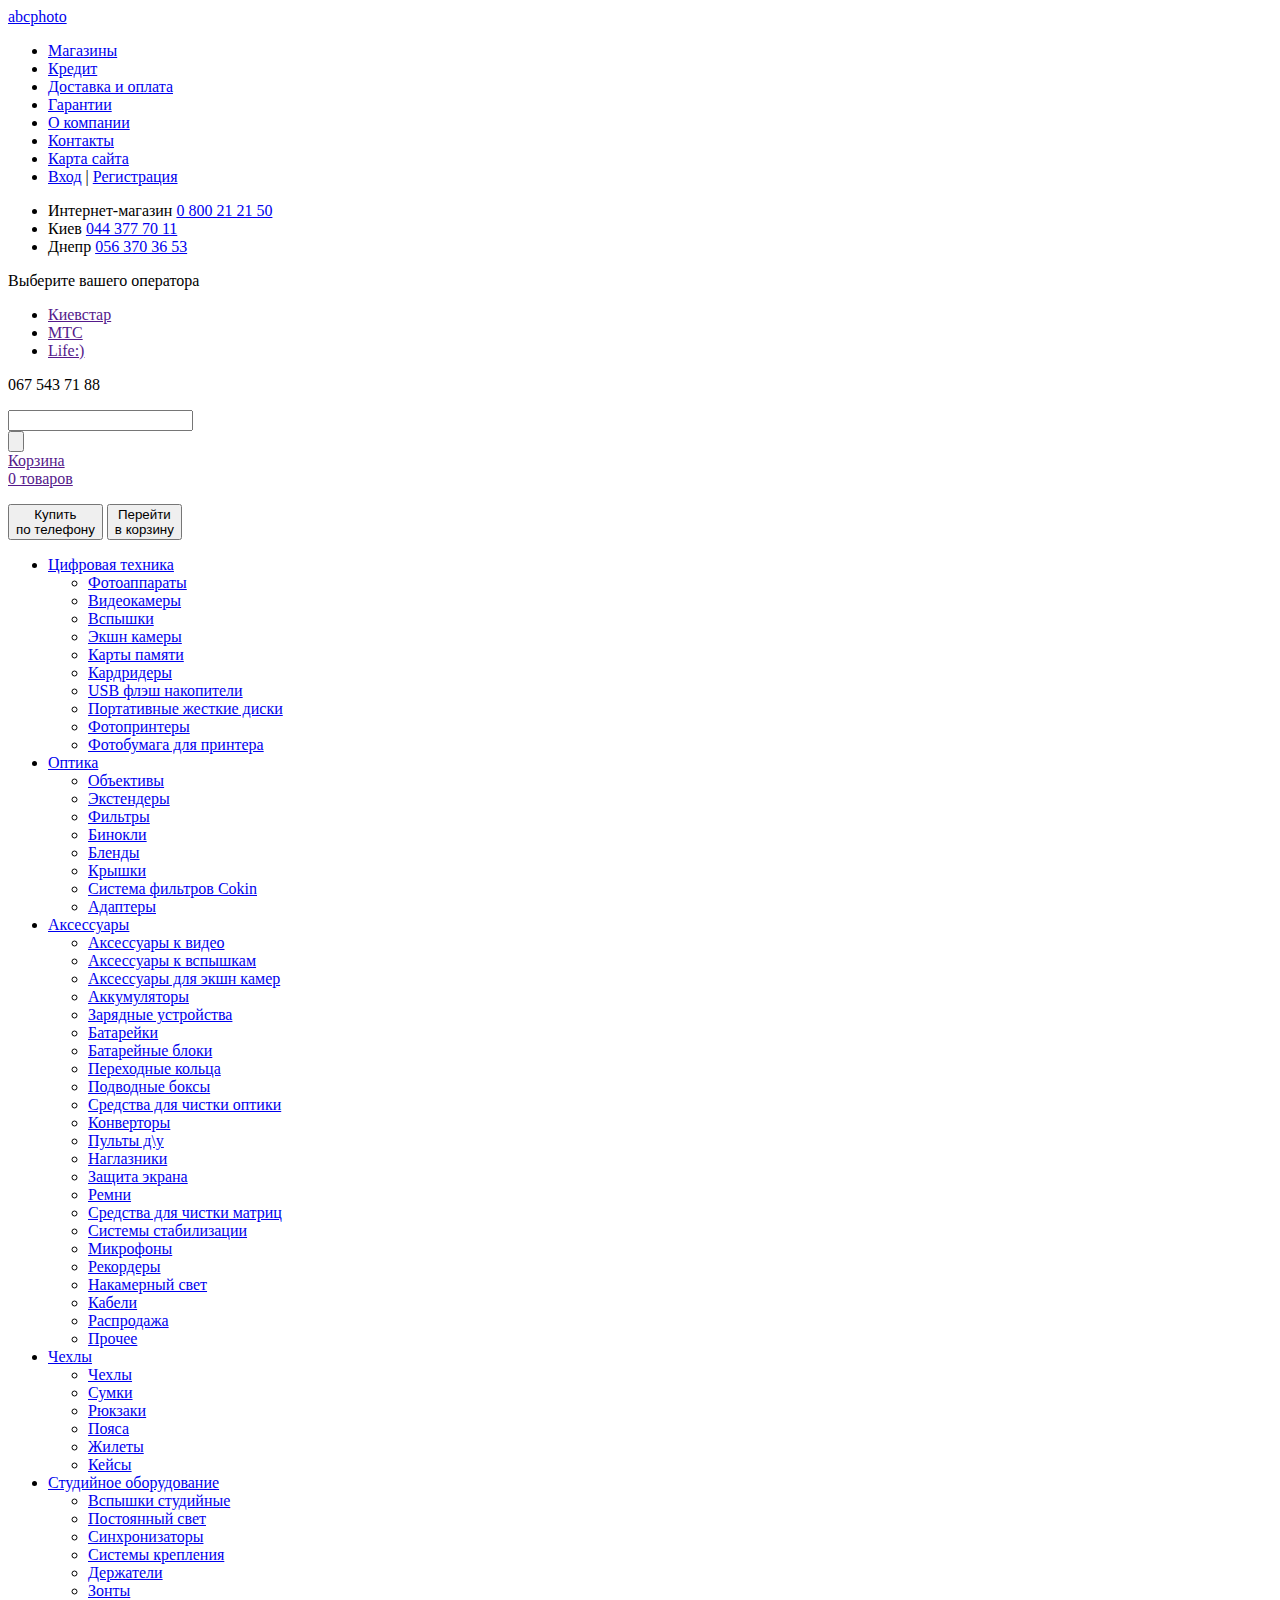
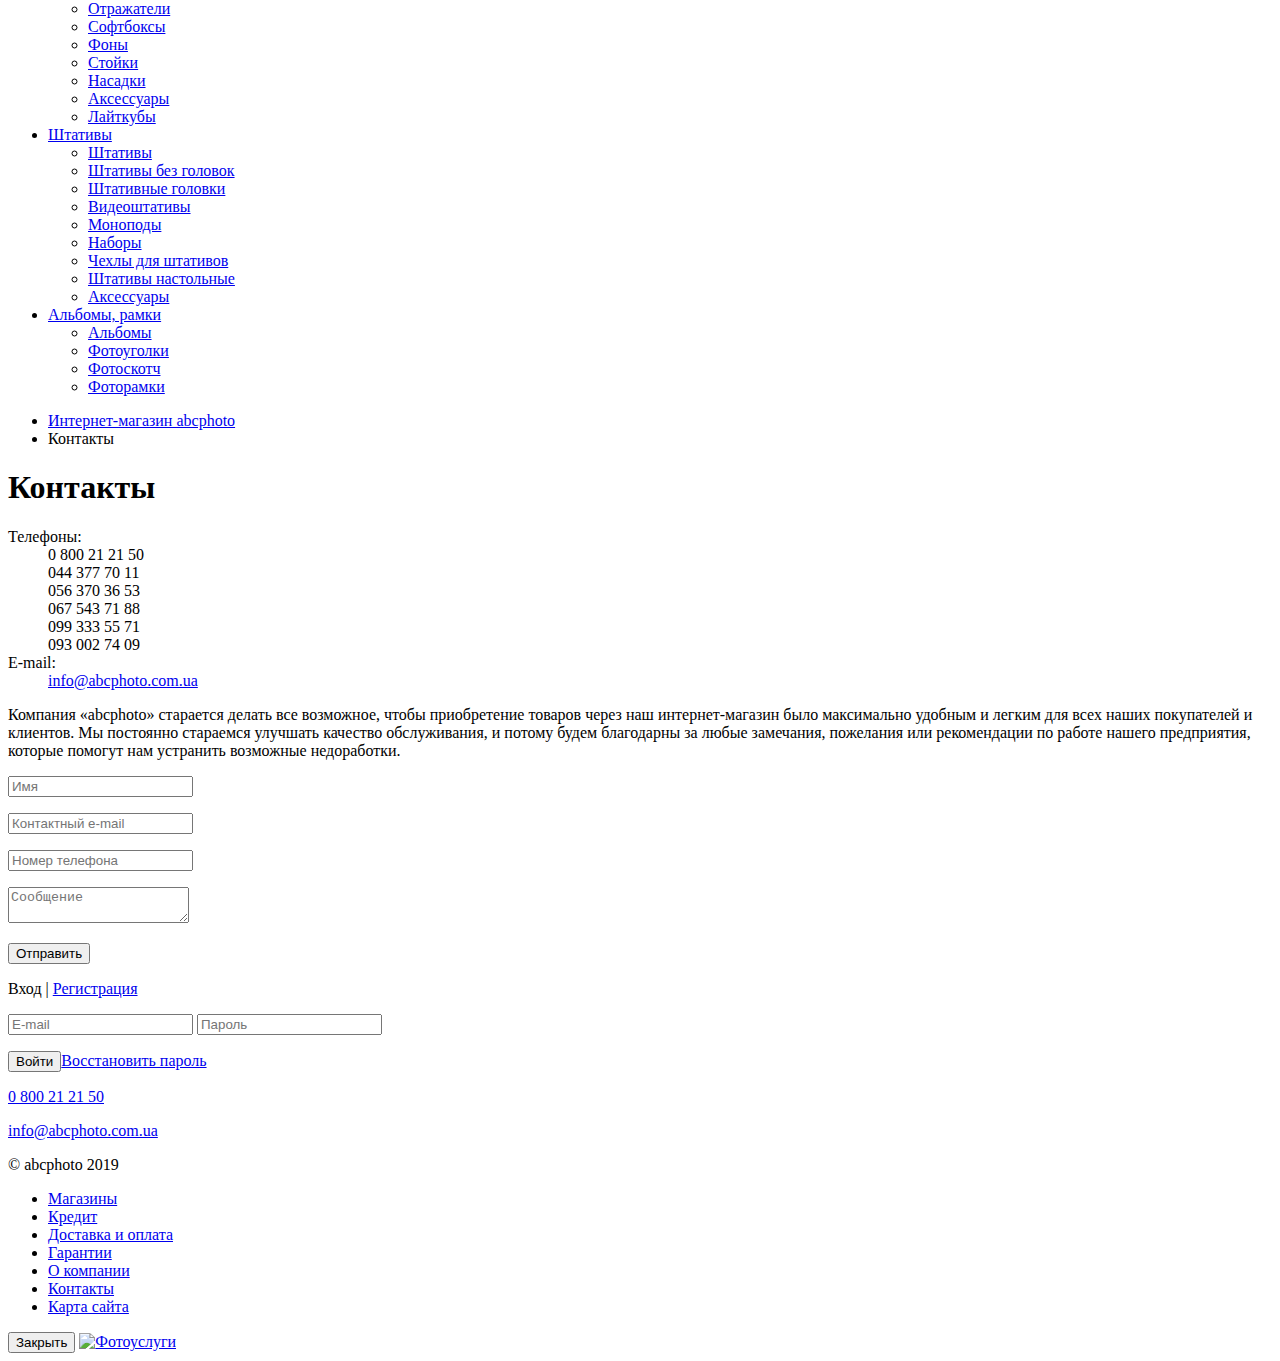
==== contacts/index.html @ 338d9d52 "contacts & sitemap pages original" ====
<!DOCTYPE html>
<html class="no-js" dir="ltr" lang="ru">
<head>
<meta http-equiv="Content-Type" content="text/html; charset=utf-8" >
<meta charset="utf-8" />
<meta http-equiv="X-UA-Compatible" content="IE=Edge"/>
<!-- <meta name="viewport" content="width=1024,width=device-width"> -->

<title>Контакты - интернет-магазин abcphoto</title>
<meta name="description" content="" />


<!-- Google Tag Manager -->
<script>(function(w,d,s,l,i){w[l]=w[l]||[];w[l].push({'gtm.start':
new Date().getTime(),event:'gtm.js'});var f=d.getElementsByTagName(s)[0],
j=d.createElement(s),dl=l!='dataLayer'?'&l='+l:'';j.async=true;j.src=
'https://www.googletagmanager.com/gtm.js?id='+i+dl;f.parentNode.insertBefore(j,f);
})(window,document,'script','dataLayer','GTM-T2XV7CP');</script>
<!-- End Google Tag Manager -->

<!-- Yandex.Webmaster -->
<meta name="yandex-verification" content="a13f109bfa80f541" />
<!-- End Yandex.Webmaster -->


<link href="https://fonts.googleapis.com/css?family=Open+Sans:400,700&subset=latin,cyrillic" rel="stylesheet" type="text/css">
<link href="../css/screen-v=1554661848.css" media="screen" rel="stylesheet" type="text/css" />
<link href="../css/print-v=6.css" media="print" rel="stylesheet" type="text/css" />

 <!--[if IE]>
 <link href="../css/ie-v=6.css" media="screen, projection" rel="stylesheet" type="text/css" />
 <![endif]-->

<!--[if lt IE 9]>
<script src="../js/html5shiv.js"></script>
<![endif]-->
</head>
<body>



<!-- Google Tag Manager (noscript) -->
<noscript><iframe src="https://www.googletagmanager.com/ns.html?id=GTM-T2XV7CP" height="0" width="0" style="display:none;visibility:hidden"></iframe></noscript>
<!-- End Google Tag Manager (noscript) -->


<!-- Facebook JS -->
<div id="fb-root"></div>
<script>(function(d, s, id) {
  var js, fjs = d.getElementsByTagName(s)[0];
  if (d.getElementById(id)) return;
  js = d.createElement(s); js.id = id;
  js.src = "//connect.facebook.net/ru_RU/all.js#xfbml=1";
  fjs.parentNode.insertBefore(js, fjs);
}(document, 'script', 'facebook-jssdk'));</script>
<!-- / Facebook JS -->


<div id="top_back"></div>
<div id="top_back2"></div>

<div id="container" class="pagewidth">
	<header>
		<div id="logo"><a href="../index.html">abcphoto</a></div>

		


		<nav class="infopages">
			<ul>
				<li><a href="../info/shops/index.html">Магазины</a></li>
				<li><a href="../info/credit/index.html">Кредит</a></li>
				<li><a href="../info/delivery/index.html">Доставка и оплата</a></li>
				<li><a href="../info/warranty/index.html">Гарантии</a></li>
				<li><a href="../info/about/index.html">О компании</a></li>
				<li><a href="index.html">Контакты</a></li>
				<li><a href="../sitemap/index.html">Карта сайта</a></li>
				<li class="current_user">
						<a href="../users/login/index.html" id="user_link">Вход</a> | <a href="../users/register/index.html">Регистрация</a>
				</li>
			</ul>
		</nav>


		<div id="phones">
			<ul>
						<li>
							<span class="city">Интернет-магазин</span>
							<span class="phone"><a href="tel:0800212150" class="phone">0 800 21 21 50</a></span>
						</li>
						<li>
							<span class="city">Киев</span>
							<span class="phone"><a href="tel:0443777011" class="phone">044 377 70 11</a></span>
						</li>
						<li>
							<span class="city">Днепр</span>
							<span class="phone"><a href="tel:0563703653" class="phone">056 370 36 53</a></span>
						</li>
			</ul>
		</div>

		<div id="mobile">
			<div class="head">Выберите вашего оператора</div>
			<div >
				<ul>
					<li><a href="" data-num="067 543 71 88" data-op="kyivstar" class="kyivstar active">Киевстар</a></li>
					<li><a href="" data-num="099 333 55 71" data-op="mts" class="mts">МТС</a></li>
					<li><a href="" data-num="093 002 74 09" data-op="life" class="life">Life:)</a></li>
				</ul>
				<p class="phone">067 543 71 88</p>
			</div>
		</div>

		<form id="searchform" method="post" action="/search/">
			<div class="wrapper">
				<input type="text" name="q" value="" />
			</div>
			<input type="submit" value="" class="submit" />
		</form>

		<div id="cart">
			<a href="" id="cart_link" class="empty">
				<div class="cart">Корзина</div>
				<span>0 товаров</span>
			</a>
			<div id="cart_contents">
				<ul>
				</ul>
				<div>
					<button class="by_phone" data-url="https://abcphoto.com.ua/cart/">Купить<br/>по телефону</button>
					<button class="cart" data-url="https://abcphoto.com.ua/checkout/">Перейти<br/>в корзину</button>
				</div>
			</div>
		</div>


		<nav id="categories">
			<ul>
					<li><a href="../catalog/digital/index.html">Цифровая техника</a>
						<ul>
							<li><a href="../catalog/digital_photocams/index.html">Фотоаппараты</a></li>
							<li><a href="../catalog/videocams/index.html">Видеокамеры</a></li>
							<li><a href="../catalog/flashes/index.html">Вспышки</a></li>
							<li><a href="../catalog/action_camera/index.html">Экшн камеры</a></li>
							<li><a href="../catalog/memcards/index.html">Карты памяти</a></li>
							<li><a href="../catalog/cardreaders/index.html">Кардридеры</a></li>
							<li><a href="../catalog/usb_flash_drives/index.html">USB флэш  накопители</a></li>
							<li><a href="../catalog/hdd_ext/index.html">Портативные жесткие диски</a></li>
							<li><a href="../catalog/photoprinters/index.html">Фотопринтеры</a></li>
							<li><a href="../catalog/photopaper/index.html">Фотобумага для принтера</a></li>
						</ul>
					</li>
					<li><a href="../catalog/optics/index.html">Оптика</a>
						<ul>
							<li><a href="../catalog/lens/index.html">Объективы</a></li>
							<li><a href="../catalog/extenders/index.html">Экстендеры</a></li>
							<li><a href="../catalog/filters/index.html">Фильтры</a></li>
							<li><a href="../catalog/binoculars/index.html">Бинокли</a></li>
							<li><a href="../catalog/lens_hoods/index.html">Бленды</a></li>
							<li><a href="../catalog/lens_caps/index.html">Крышки</a></li>
							<li><a href="../catalog/filters_cokin/index.html">Система фильтров Cokin</a></li>
							<li><a href="../catalog/adapters/index.html">Адаптеры</a></li>
						</ul>
					</li>
					<li><a href="../catalog/accessories/index.html">Аксессуары</a>
						<ul>
							<li><a href="../catalog/video_accessories/index.html">Аксессуары к видео</a></li>
							<li><a href="../catalog/flash_accessories/index.html">Аксессуары к вспышкам</a></li>
							<li><a href="../catalog/action_camera_accessorias/index.html">Аксессуары для экшн камер</a></li>
							<li><a href="../catalog/accumulators/index.html">Аккумуляторы</a></li>
							<li><a href="../catalog/chargers/index.html">Зарядные устройства</a></li>
							<li><a href="../catalog/batterys/index.html">Батарейки</a></li>
							<li><a href="../catalog/battery_packs/index.html">Батарейные блоки</a></li>
							<li><a href="../catalog/transitional_rings/index.html">Переходные кольца</a></li>
							<li><a href="../catalog/underwater_boxes/index.html">Подводные боксы</a></li>
							<li><a href="../catalog/lens_cleaning_tools/index.html">Средства для чистки оптики</a></li>
							<li><a href="../catalog/converters/index.html">Конверторы</a></li>
							<li><a href="../catalog/remote_controllers/index.html">Пульты д\у</a></li>
							<li><a href="../catalog/eyecups/index.html">Наглазники</a></li>
							<li><a href="../catalog/panel_guards/index.html">Защита экрана</a></li>
							<li><a href="../catalog/straps/index.html">Ремни</a></li>
							<li><a href="../catalog/sensors_cleaning_tools/index.html">Средства для чистки матриц</a></li>
							<li><a href="../catalog/stabilizing_systems/index.html">Системы стабилизации</a></li>
							<li><a href="../catalog/microphones/index.html">Микрофоны</a></li>
							<li><a href="../catalog/recorders/index.html">Рекордеры</a></li>
							<li><a href="../catalog/nakamerniysvet/index.html">Накамерный свет</a></li>
							<li><a href="../catalog/cables/index.html">Кабели</a></li>
							<li><a href="../catalog/sales/index.html">Распродажа</a></li>
							<li><a href="../catalog/accessories_other/index.html">Прочее</a></li>
						</ul>
					</li>
					<li><a href="../catalog/cases_group/index.html">Чехлы</a>
						<ul>
							<li><a href="../catalog/covers/index.html">Чехлы</a></li>
							<li><a href="../catalog/bags/index.html">Сумки</a></li>
							<li><a href="../catalog/rucksacks/index.html">Рюкзаки</a></li>
							<li><a href="../catalog/belts/index.html">Пояса</a></li>
							<li><a href="../catalog/waistcoats/index.html">Жилеты</a></li>
							<li><a href="../catalog/cases/index.html">Кейсы</a></li>
						</ul>
					</li>
					<li><a href="../catalog/studio_light/index.html">Студийное оборудование</a>
						<ul>
							<li><a href="../catalog/flash_studio/index.html">Вспышки студийные</a></li>
							<li><a href="../catalog/steady_light/index.html">Постоянный свет</a></li>
							<li><a href="../catalog/synchronizers/index.html">Синхронизаторы</a></li>
							<li><a href="../catalog/light_stands/index.html">Системы крепления</a></li>
							<li><a href="../catalog/holders/index.html">Держатели</a></li>
							<li><a href="../catalog/umbrella/index.html">Зонты</a></li>
							<li><a href="../catalog/reflectors/index.html">Отражатели</a></li>
							<li><a href="../catalog/softboxes/index.html">Софтбоксы</a></li>
							<li><a href="../catalog/backs/index.html">Фоны</a></li>
							<li><a href="../catalog/stands/index.html">Стойки</a></li>
							<li><a href="../catalog/nozzles/index.html">Насадки</a></li>
							<li><a href="../catalog/studio_accessories/index.html">Аксессуары</a></li>
							<li><a href="../catalog/lightcubes/index.html">Лайткубы</a></li>
						</ul>
					</li>
					<li><a href="../catalog/tripods/index.html">Штативы</a>
						<ul>
							<li><a href="../catalog/tripod_photo/index.html">Штативы</a></li>
							<li><a href="../catalog/tripod_legs/index.html">Штативы без головок</a></li>
							<li><a href="../catalog/tripod_heads/index.html">Штативные головки</a></li>
							<li><a href="../catalog/video_tripods/index.html">Видеоштативы</a></li>
							<li><a href="../catalog/monopods/index.html">Моноподы</a></li>
							<li><a href="../catalog/kits/index.html">Наборы</a></li>
							<li><a href="../catalog/tripod_cases/index.html">Чехлы для штативов</a></li>
							<li><a href="../catalog/desktop_tripods/index.html">Штативы настольные</a></li>
							<li><a href="../catalog/accessories_tripods/index.html">Аксессуары</a></li>
						</ul>
					</li>
					<li><a href="../catalog/albums_frames/index.html">Альбомы, рамки</a>
						<ul>
							<li><a href="../catalog/albums/index.html">Альбомы</a></li>
							<li><a href="../catalog/photocorners/index.html">Фотоуголки</a></li>
							<li><a href="../catalog/photosplits/index.html">Фотоскотч</a></li>
							<li><a href="../catalog/photoframe/index.html">Фоторамки</a></li>
						</ul>
					</li>
			</ul>
		</nav>
	</header>

	<div id="main" role="main">


<div class="ware_page">

<ul class="breadcrumb">
	<li><a href="../index.html">Интернет-магазин abcphoto</a></li>
	<li>Контакты</li>
</ul>

<h1>Контакты</h1>

<div class="content-with-wide-sidebar">
	<div class="sidebar">
	<dl class="contacts">
		<dt class="phone">Телефоны:</dt>
				<dd><span class="code">0 800</span> 21 21 50</dd>
				<dd><span class="code">044</span> 377 70 11</dd>
				<dd><span class="code">056</span> 370 36 53</dd>
			<dd><span class="code">067</span> 543 71 88</dd>
			<dd><span class="code">099</span> 333 55 71</dd>
			<dd class="last"><span class="code">093</span> 002 74 09</dd>
		<dt class="email">E-mail:</dt>
			<dd class="email"><a href="mailto:info@abcphoto.com.ua">info@abcphoto.com.ua</a></dd>
	</dl>
	</div>
	<div class="content">

		<p>Компания «abcphoto» старается делать все возможное, чтобы приобретение товаров через наш интернет-магазин было максимально удобным и легким для всех наших покупателей и клиентов. Мы постоянно стараемся улучшать качество обслуживания, и потому будем благодарны за любые замечания, пожелания или рекомендации по работе нашего предприятия, которые помогут нам устранить возможные недоработки.</p>

<div id="error_messages" class="rtf box hidden">
	<ul id="error_list">
	</ul>
</div>

		<form method="post" action="/contacts/" class="contacts" id="contacts">
			<p><input type="text" name="name" placeholder="Имя" value="" /></p>
			<p><input type="text" name="email" placeholder="Контактный e-mail" value="" /></p>
			<p><input type="text" name="contact_phone" placeholder="Номер телефона" value="" /></p>
			<p><textarea name="message" placeholder="Сообщение"></textarea></p>
			<p><button>Отправить</button></p>
		</form>
	</div>
</div>

</div>



	</div>

	<div id="footer_margin"></div>
</div>

<div id="user_block" class="hidden">
		<p class="head">Вход | <a href="../users/register/index.html">Регистрация</a></p>
		<form action="/users/login" method="post">
			<input type="text" name="email" value="" placeholder="E-mail" />
			<input type="password" name="password" placeholder="Пароль" />
			<p class="actions"><button>Войти</button><a href="../users/lost_password/index.html">Восстановить пароль</a></p>
		</form>
</div>

<footer>
	<div class="pagewidth">
		<div id="main_contacts">
			<p class="phone"><a href="tel:0800212150" class="phone">0 800 21 21 50</a></p>
			<p class="email"><a href="mailto:info@abcphoto.com.ua">info@abcphoto.com.ua</a></p>
			<p class="copyright">&copy; abcphoto 2019</p>
		</div>

		<nav class="infopages">
			<ul>
				<li><a href="../info/shops/index.html">Магазины</a></li>
				<li><a href="../info/credit/index.html">Кредит</a></li>
				<li><a href="../info/delivery/index.html">Доставка и оплата</a></li>
				<li><a href="../info/warranty/index.html">Гарантии</a></li>
				<li><a href="../info/about/index.html">О компании</a></li>
				<li><a href="index.html">Контакты</a></li>
				<li><a href="../sitemap/index.html">Карта сайта</a></li>
			</ul>
		</nav>
<!--
		<div id="social_networks">
			<p class="head">Наши страницы в соцсетях</p>
			<ul>
				<li><a href="https://www.facebook.com/pages/%D0%93%D0%BE%D1%80%D0%B8%D0%B7%D0%BE%D0%BD%D1%82-%D0%B7%D0%B0%D0%B2%D0%B0%D0%BB%D0%B5%D0%BD/529161750489795" class="facebook external">Facebook</a></li>
			</ul>
		</div>
-->
	</div>
</footer>


<div id="social_popup">
<button class="close">Закрыть</button>
<a href="https://print.abcphoto.com.ua" target="_blank" rel="noopener"><img src="../img/print_popup.jpg" alt="Фотоуслуги" /></a>
</div>

<script type="application/ld+json">
{
  "@context": "https://schema.org",
  "@type": "Organization",
  "url": "https://abcphoto.com.ua",
  "logo": "https://abcphoto.com.ua/css/img/logo.png",
  "contactPoint": [{
    "@type": "ContactPoint",
    "telephone": "+38 0 800 21 21 50",
    "contactType": "customer service"
  }]
}
</script>


<!-- script src="http://code.jquery.com/jquery-1.9.1.min.js"></script -->
<script src="../js/jquery-3.3.1.min.js" integrity="sha256-FgpCb/KJQlLNfOu91ta32o/NMZxltwRo8QtmkMRdAu8=" crossorigin="anonymous"></script>
<script src="../js/jquery.cookie.js"></script>
<script src="../js/jquery.hoverIntent.js"></script>
<script src="../js/jquery.maskedinput.js"></script>
<script>
	$(function() {

		/***************************************
		 * код для всех страниц
		 */

		/* меню */
		{
			$('nav#categories>ul>li').hoverIntent(function(event) { $(this).addClass('hover') }, function(event) { $(this).removeClass('hover') });
		}

		/* мобильные телефоны */
		{
			var setCurrentMobileOperator = function(operator) {
				$('header #mobile a').removeClass('active');
				$('header #mobile a.'+operator).addClass('active');
				$('header #mobile p.phone').html( $('header #mobile a.'+operator).data('num') );
			};

			var op = $.cookie('op');
			if (op) {
				setCurrentMobileOperator(op);
			}
			var eventListener = function(e) {
				e.preventDefault();
				setCurrentMobileOperator($(this).data('op'));
				$.cookie('op', $(this).data('op'), {expires:14, path: '/'});
			};
			$('header #mobile a').hover(eventListener);
			$('header #mobile a').click(eventListener);
		}

		/* внешние ссылки */
		$('a.external').click(function(e) {
			e.preventDefault();
			window.open($(this).attr('href'), '_blank');
		});

		/* меню категорий */
		{
			var submenu_width = 400;
			$('nav#categories>ul>li').each(function(i, el) {
				$(el).find('ul').first().css('width', submenu_width + 'px');

				if ($(el).position().left + submenu_width > $(el).parent('ul').outerWidth()) {
					$(el).find('ul').first().css('right', $(el).parent('ul').outerWidth() - ($(el).position().left + $(el).outerWidth()));
				}

				var submenu_items = $(el).find('ul li');
				var count = submenu_items.length;
				var separate_at = Math.floor(count / 2) + count % 2;
				$(submenu_items[0]).addClass('first-item');
				$(submenu_items[separate_at]).addClass('first-item');
				for(var i = 0; i < separate_at; i++) {
					$(submenu_items[i]).addClass('col1');
				}
				for(var i = separate_at; i < count; i++) {
					$(submenu_items[i]).addClass('col2');
				}
			});
		}



		/* корзина */
		var openCart = function() {
			if ($('#cart_link').hasClass('opened')) {
				return;
			}
			if ($('#cart_link').hasClass('empty')) {
				return;
			}

			$('#cart_contents button').click(function() {
				window.location.href = $(this).data('url');
			});

			 /* если курсора над корзиной нет некоторое время - автоматически закрываем корзину */
			var closeTimer = null;
			var closeOnTimeout; closeOnTimeout = function() {
				closeTimer = setTimeout(function() {
					closeCart();
				}, 2000);
			};

			var stopTimer = function() {
				clearTimeout(closeTimer);
				closeTimer = null;
			};

			$('#cart_contents').mouseout(closeOnTimeout);
			$('#cart_link').mouseout(closeOnTimeout);
			$('#cart_contents').mouseover(stopTimer);
			$('#cart_link').mouseover(stopTimer);

			$('#cart_contents').slideDown('slow');
			$('#cart_link').addClass('opened');
		};

		var closeCart = function() {
			$('#cart_contents').slideUp('slow').unbind('mouseout mouseover');
			$('#cart_link').removeClass('opened').unbind('mouseout mouseover');
		};

		{
			$(document).on('click', '#cart_link', function(e) {
				e.preventDefault();
				if ($(this).hasClass('empty')) {
					return;
				}
				if ($(this).hasClass('opened')) {
					closeCart();
					return;
				}
				openCart();
			});
		}

		/* кнопка "купить" */
		{
			$('button.buy').click(function(e) {
				e.preventDefault();
				if ($(this).hasClass('disabled') || $(this).hasClass('in_cart')) {
					return;
				}
				$("html, body").animate({ scrollTop: 0 }, 600);

				var id = $(this).data('id');

				var button = $(this);

				$.ajax('/cart/add/'+id, {
					dataType: 'html',
					success: function(data, textStatus, jqXHR) {
						$('#cart').replaceWith(data);
						openCart();
						$(button).replaceWith('<button class="buy in_cart">В корзине</button>');
					}
				});
			});
		}

		/* кнопка "купить комплект" */
		{
			$('button.buy_kit').click(function(e) {
				e.preventDefault();
				if ($(this).hasClass('disabled') || $(this).hasClass('in_cart')) {
					return;
				}
				$("html, body").animate({ scrollTop: 0 }, 600);

				var id = $(this).data('id');
				var kit_id = $(this).data('kit-id');

				var button = $(this);

				$.ajax('/cart/add/'+id+':'+kit_id, {
					dataType: 'html',
					success: function(data, textStatus, jqXHR) {
						$('#cart').replaceWith(data);
						openCart();
						$(button).replaceWith('<button class="buy_kit in_cart">В корзине</button>');
					}
				});
			});
		}



		/* пользовательский блок */
		{
			var hideUserBlock; hideUserBlock = function(e) {
				if ($(e.target).parents('#user_block').size()) {
					e.stopPropagation();
					return;
				}
				$('#user_block').hide();
				$(document).unbind('click', hideUserBlock);
			};
			$('#user_link').click(function(e) {
				e.preventDefault();
				e.stopPropagation();
				var offset = $(this).parent('li').offset();
				offset.left += 10;

				$('#user_block').css('left', offset.left);
				$('#user_block').show();
				$('#user_block').removeClass('hidden');
				$(document).click(hideUserBlock);
			});
		}


    /* social popup */
    {
	  var cookieName = 'sp1';
      var showSocialPopup = function() {
        $('#social_popup').fadeIn();
        /* VK.Widgets.Group("vk_groups", {mode: 1, width: "230", height: "140", color1: 'FFFFFF', color2: '2B587A', color3: '5B7FA6'}, 58296473); */
      };
      var hideSocialPopup = function() {
        $('#social_popup').fadeOut();
		$.cookie(cookieName, '-', {expires:7, path: '/'});
      };
      var SHOW_AFTER = 40;


	  var sp  = $.cookie(cookieName);
      var now = Math.round(new Date().getTime() / 1000);

      if (!sp) {
		$.cookie(cookieName, now, {expires:7, path: '/'});
        sp = now;
      }

      if (sp && sp != '-') {
        $('#social_popup button.close').click(function(e) {
          e.preventDefault();
          hideSocialPopup();
        });


        if (now - sp >= SHOW_AFTER) {
          showSocialPopup();
        }
        else {
          setTimeout(showSocialPopup, (SHOW_AFTER - (now - sp))*1000);
        }

      }


    }






	});
</script>

<script type="text/javascript">
	var submitting = false;
	$(function() {
		$('input[name="contact_phone"]').mask('999 999 99 99', {placeholder: ' '});
		$('form#contacts').submit(function(e) {
			if (submitting) {
				e.preventDefault();
				return;
			}

			var rv = true;
			$('#error_messages').hide();
			$('#error_list').html('');

			// Имя
			if (!$('input[name="name"]').val()) {
				rv = false;
				$('input[name="name"]').addClass('error');
				$('#error_list').append('<li>Не указано имя</li>');
			}
			else {
				$('input[name="name"]').removeClass('error');
			}

			// Сообщение
			if (!$('textarea[name="message"]').val()) {
				rv = false;
				$('textarea[name="message"]').addClass('error');
				$('#error_list').append('<li>Нет сообщения</li>');
			}
			else {
				$('textarea[name="message"]').removeClass('error');
			}

			if (!rv) {
				$('#error_messages').show();
				e.preventDefault();
			}
			else {
				submitting = true;
			}
		});
	});
</script>

<!-- BEGIN Тег динамического ремаркетинга -->
<script type="text/javascript">
var google_tag_params = {
dynx_itemid: '',
dynx_pagetype: 'other',
dynx_totalvalue: '',
};
</script>
<!-- END Тег динамического ремаркетинга -->

</body>
</html>

<!-- Localized -->
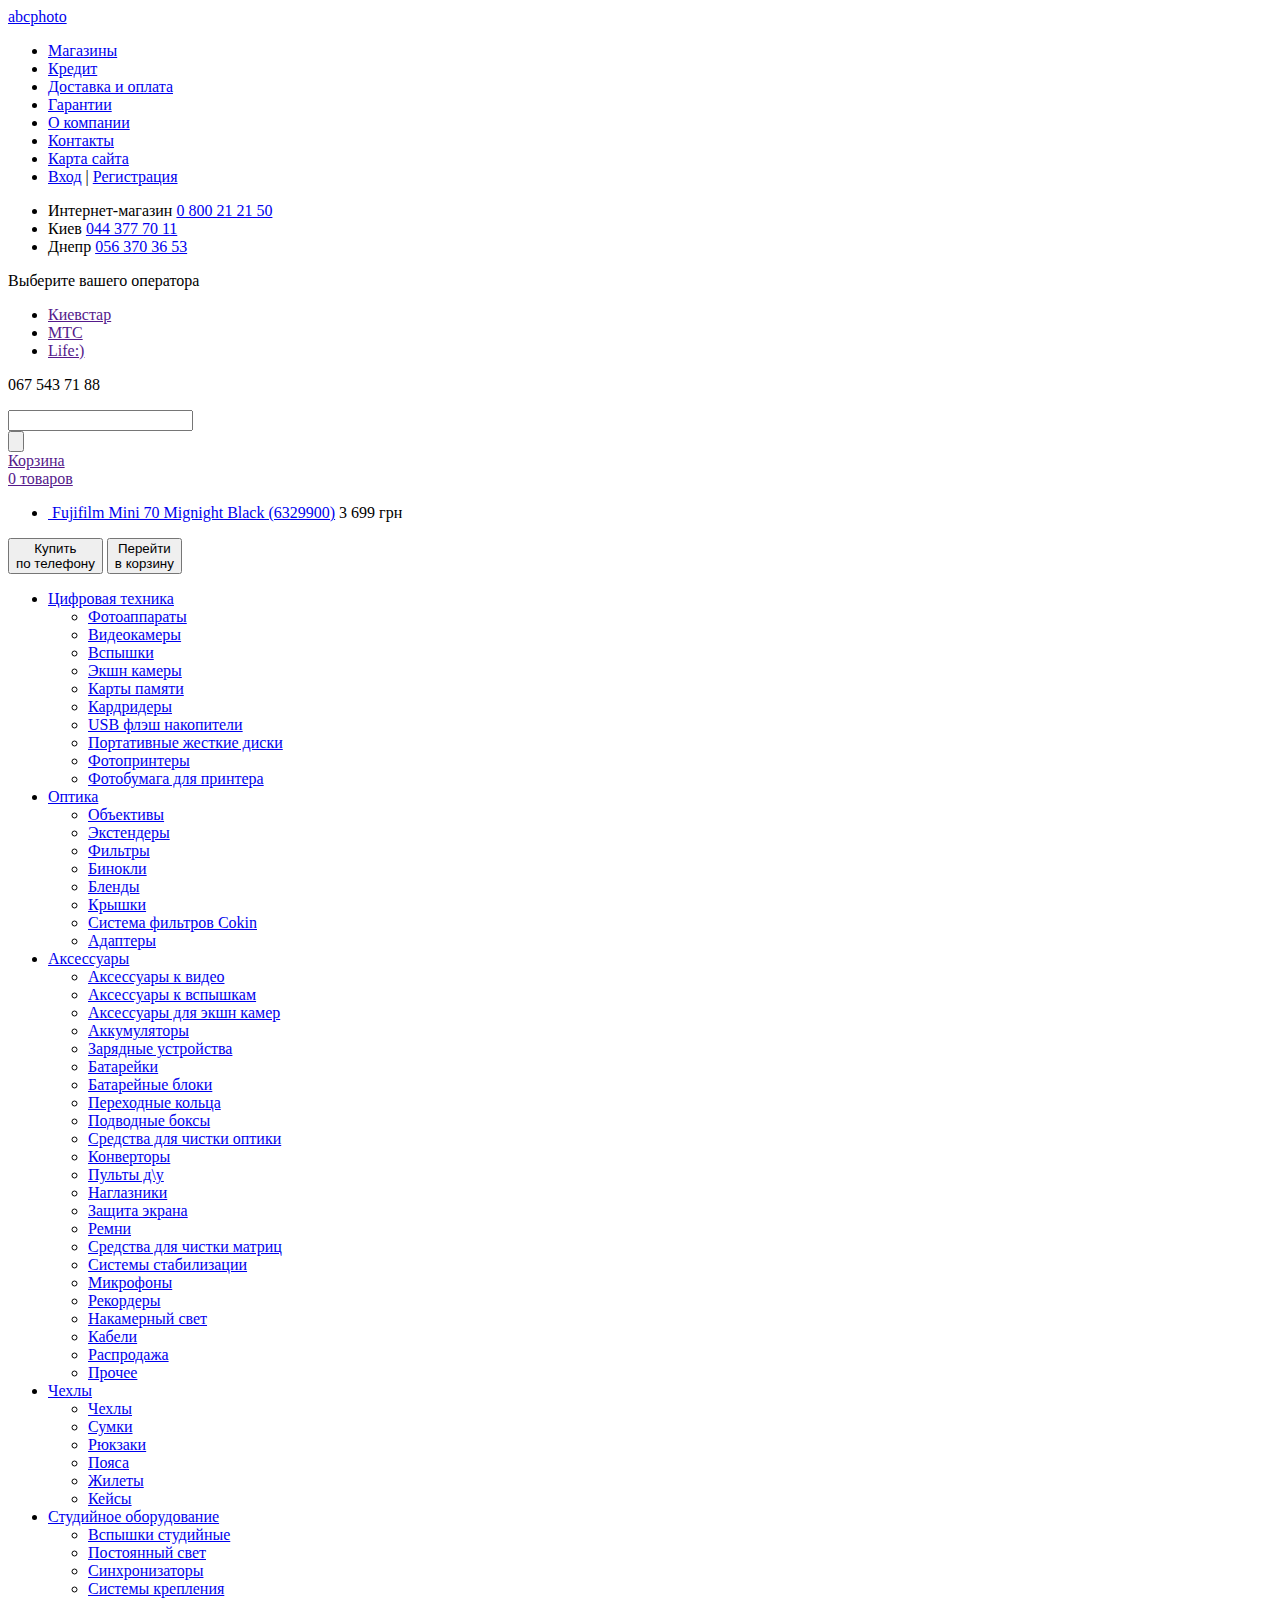
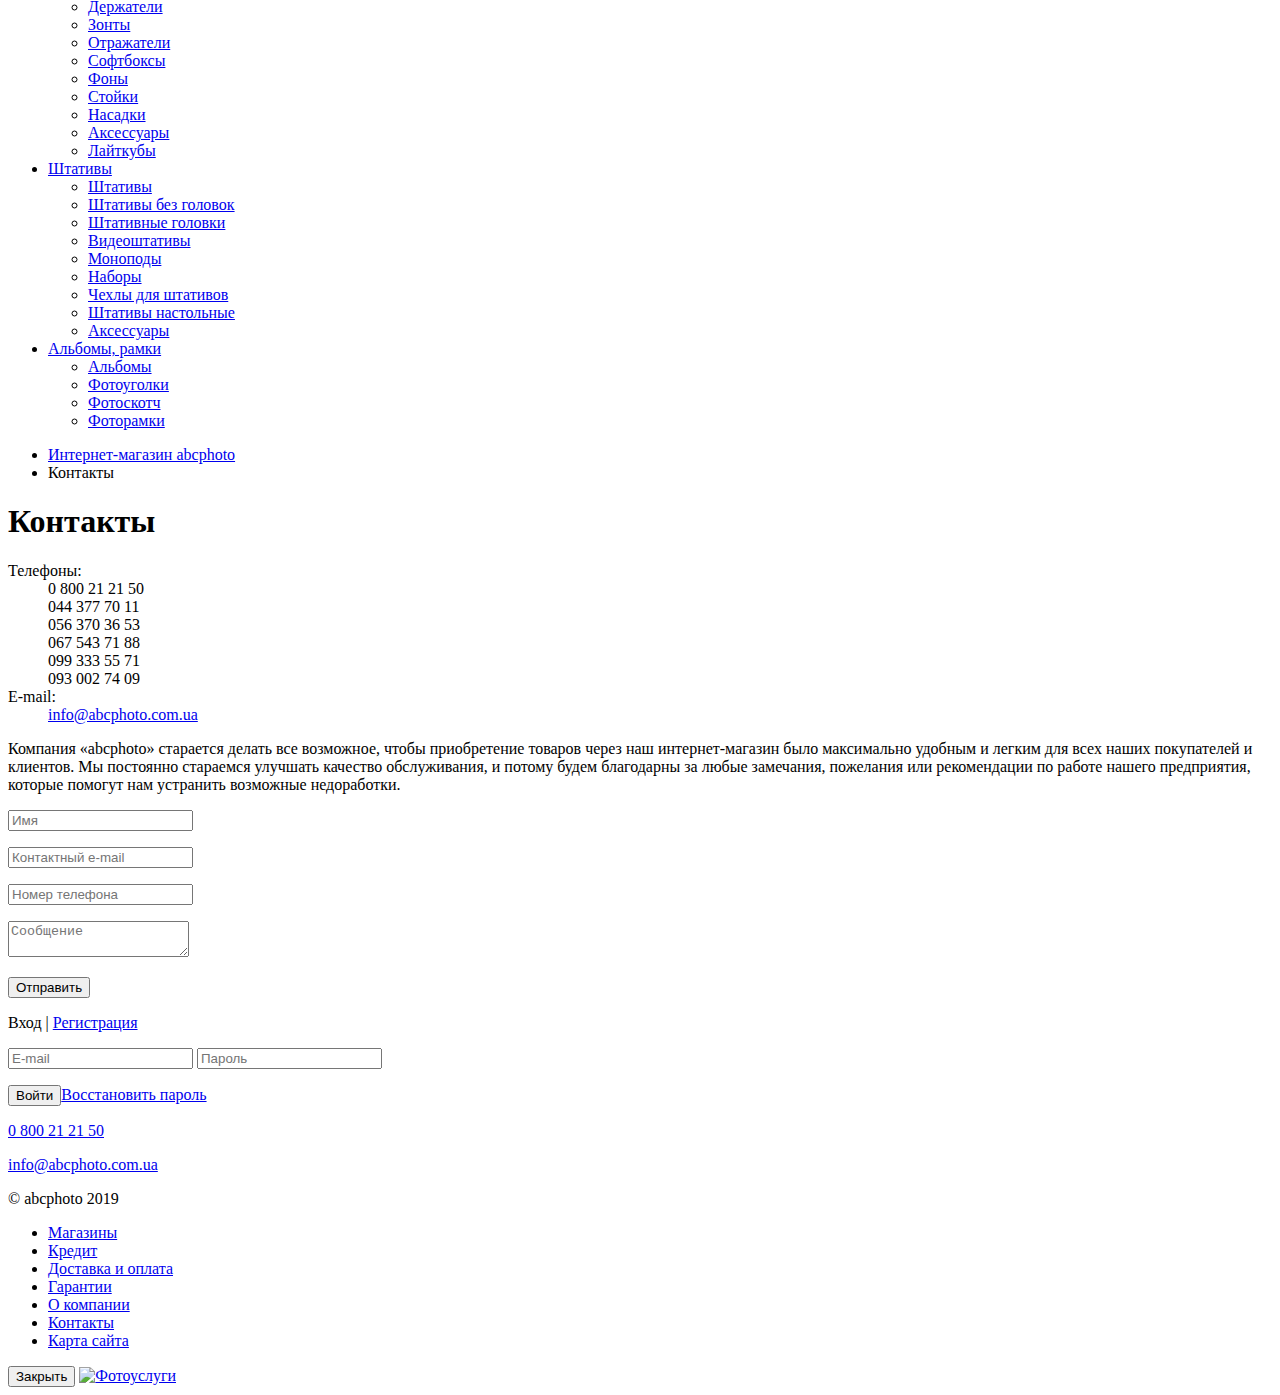
==== commit ff93d1ea: "contacts & sitemap pages adaptive" ====
--- a/contacts/index.html
+++ b/contacts/index.html
@@ -5,6 +5,7 @@
 <meta charset="utf-8" />
 <meta http-equiv="X-UA-Compatible" content="IE=Edge"/>
 <!-- <meta name="viewport" content="width=1024,width=device-width"> -->
+<meta name="viewport" content="width=device-width, initial-scale=1">
 
 <title>Контакты - интернет-магазин abcphoto</title>
 <meta name="description" content="" />
@@ -26,6 +27,8 @@
 <link href="https://fonts.googleapis.com/css?family=Open+Sans:400,700&subset=latin,cyrillic" rel="stylesheet" type="text/css">
 <link href="../css/screen-v=1554661848.css" media="screen" rel="stylesheet" type="text/css" />
 <link href="../css/print-v=6.css" media="print" rel="stylesheet" type="text/css" />
+<link href="../css/component.css" rel="stylesheet" type="text/css" />
+<link href="../css/custom.css" rel="stylesheet" type="text/css" />
 
  <!--[if IE]>
  <link href="../css/ie-v=6.css" media="screen, projection" rel="stylesheet" type="text/css" />
@@ -34,6 +37,7 @@
 <!--[if lt IE 9]>
 <script src="../js/html5shiv.js"></script>
 <![endif]-->
+<script src="../js/modernizr.custom.js"></script>
 </head>
 <body>
 
@@ -61,42 +65,47 @@
 
 <div id="container" class="pagewidth">
 	<header>
-		<div id="logo"><a href="../index.html">abcphoto</a></div>
-
-		
-
+		<div id="logo"><a href="index.html">abcphoto</a></div>
 
 		<nav class="infopages">
+			<div class="infopages-trigger" style="display: none;"><img src="../css/img/icons/hamburger.png" alt="open"></div>
 			<ul>
-				<li><a href="../info/shops/index.html">Магазины</a></li>
-				<li><a href="../info/credit/index.html">Кредит</a></li>
-				<li><a href="../info/delivery/index.html">Доставка и оплата</a></li>
-				<li><a href="../info/warranty/index.html">Гарантии</a></li>
-				<li><a href="../info/about/index.html">О компании</a></li>
-				<li><a href="index.html">Контакты</a></li>
-				<li><a href="../sitemap/index.html">Карта сайта</a></li>
+				<li><a href="info/shops/index.html">Магазины</a></li>
+				<li><a href="info/credit/index.html">Кредит</a></li>
+				<li><a href="info/delivery/index.html">Доставка и оплата</a></li>
+				<li><a href="info/warranty/index.html">Гарантии</a></li>
+				<li><a href="info/about/index.html">О компании</a></li>
+				<li><a href="contacts/index.html">Контакты</a></li>
+				<li><a href="sitemap/index.html">Карта сайта</a></li>
 				<li class="current_user">
-						<a href="../users/login/index.html" id="user_link">Вход</a> | <a href="../users/register/index.html">Регистрация</a>
+					<a href="users/login/index.html" id="user_link">Вход</a> | <a href="users/register/index.html">Регистрация</a>
 				</li>
 			</ul>
 		</nav>
 
-
 		<div id="phones">
-			<ul>
-						<li>
-							<span class="city">Интернет-магазин</span>
-							<span class="phone"><a href="tel:0800212150" class="phone">0 800 21 21 50</a></span>
-						</li>
-						<li>
-							<span class="city">Киев</span>
-							<span class="phone"><a href="tel:0443777011" class="phone">044 377 70 11</a></span>
-						</li>
-						<li>
-							<span class="city">Днепр</span>
-							<span class="phone"><a href="tel:0563703653" class="phone">056 370 36 53</a></span>
-						</li>
-			</ul>
+			<div class="phones-inner">
+                <span class="phone-icon" style="display:none;">
+                    <svg xmlns="http://www.w3.org/2000/svg" x="0px" y="0px"
+						 width="30" height="30"
+						 viewBox="0 0 172 172"
+						 style=" fill:#000000;"><g fill="none" fill-rule="nonzero" stroke="none" stroke-width="1" stroke-linecap="butt" stroke-linejoin="miter" stroke-miterlimit="10" stroke-dasharray="" stroke-dashoffset="0" font-family="none" font-weight="none" font-size="none" text-anchor="none" style="mix-blend-mode: normal"><path d="M0,172v-172h172v172z" fill="none"></path><g fill="#ffffff"><path d="M121.69,102.5636c-2.32773,-1.36453 -5.18867,-1.33587 -7.50493,0.04013l-11.7304,6.98893c-2.62587,1.5652 -5.90533,1.38173 -8.31333,-0.4988c-4.1624,-3.2508 -10.86467,-8.7204 -16.69547,-14.5512c-5.8308,-5.8308 -11.3004,-12.53307 -14.5512,-16.69547c-1.88053,-2.408 -2.064,-5.68747 -0.4988,-8.31333l6.98893,-11.7304c1.38173,-2.31627 1.3932,-5.20013 0.02867,-7.52787l-17.21147,-29.40053c-1.6684,-2.84373 -4.98227,-4.24267 -8.1872,-3.4572c-3.1132,0.7568 -7.1552,2.60293 -11.39213,6.8456c-13.26693,13.26693 -20.3132,35.64413 29.57827,85.5356c49.89147,49.89147 72.26293,42.85093 85.5356,29.57827c4.2484,-4.2484 6.0888,-8.29613 6.85133,-11.41507c0.774,-3.1992 -0.602,-6.49013 -3.44,-8.1528c-7.0864,-4.1452 -22.37147,-13.09493 -29.45787,-17.24587z"></path></g></g></svg>
+                </span>
+				<ul>
+					<li>
+						<span class="city">Интернет-магазин</span>
+						<span class="phone"><a href="tel:0800212150" class="phone">0 800 21 21 50</a></span>
+					</li>
+					<li>
+						<span class="city">Киев</span>
+						<span class="phone"><a href="tel:0443777011" class="phone">044 377 70 11</a></span>
+					</li>
+					<li>
+						<span class="city">Днепр</span>
+						<span class="phone"><a href="tel:0563703653" class="phone">056 370 36 53</a></span>
+					</li>
+				</ul>
+			</div>
 		</div>
 
 		<div id="mobile">
@@ -122,9 +131,16 @@
 			<a href="" id="cart_link" class="empty">
 				<div class="cart">Корзина</div>
 				<span>0 товаров</span>
+				<span class="cart-mobile" style="display: none">
+                    <span>0</span>
+                </span>
 			</a>
 			<div id="cart_contents">
 				<ul>
+					<li>
+						<a href="/item/15134-Fuji-Mini-70-Mignight-Black-info.html"><img src="/ware_asset/15134-78-78.jpeg" alt=""> Fujifilm Mini 70 Mignight Black (6329900)</a>
+						<span class="price">3 699 <span class="currency">грн</span></span>
+					</li>
 				</ul>
 				<div>
 					<button class="by_phone" data-url="https://abcphoto.com.ua/cart/">Купить<br/>по телефону</button>
@@ -133,110 +149,223 @@
 			</div>
 		</div>
 
-
 		<nav id="categories">
 			<ul>
-					<li><a href="../catalog/digital/index.html">Цифровая техника</a>
-						<ul>
-							<li><a href="../catalog/digital_photocams/index.html">Фотоаппараты</a></li>
-							<li><a href="../catalog/videocams/index.html">Видеокамеры</a></li>
-							<li><a href="../catalog/flashes/index.html">Вспышки</a></li>
-							<li><a href="../catalog/action_camera/index.html">Экшн камеры</a></li>
-							<li><a href="../catalog/memcards/index.html">Карты памяти</a></li>
-							<li><a href="../catalog/cardreaders/index.html">Кардридеры</a></li>
-							<li><a href="../catalog/usb_flash_drives/index.html">USB флэш  накопители</a></li>
-							<li><a href="../catalog/hdd_ext/index.html">Портативные жесткие диски</a></li>
-							<li><a href="../catalog/photoprinters/index.html">Фотопринтеры</a></li>
-							<li><a href="../catalog/photopaper/index.html">Фотобумага для принтера</a></li>
-						</ul>
-					</li>
-					<li><a href="../catalog/optics/index.html">Оптика</a>
-						<ul>
-							<li><a href="../catalog/lens/index.html">Объективы</a></li>
-							<li><a href="../catalog/extenders/index.html">Экстендеры</a></li>
-							<li><a href="../catalog/filters/index.html">Фильтры</a></li>
-							<li><a href="../catalog/binoculars/index.html">Бинокли</a></li>
-							<li><a href="../catalog/lens_hoods/index.html">Бленды</a></li>
-							<li><a href="../catalog/lens_caps/index.html">Крышки</a></li>
-							<li><a href="../catalog/filters_cokin/index.html">Система фильтров Cokin</a></li>
-							<li><a href="../catalog/adapters/index.html">Адаптеры</a></li>
-						</ul>
-					</li>
-					<li><a href="../catalog/accessories/index.html">Аксессуары</a>
-						<ul>
-							<li><a href="../catalog/video_accessories/index.html">Аксессуары к видео</a></li>
-							<li><a href="../catalog/flash_accessories/index.html">Аксессуары к вспышкам</a></li>
-							<li><a href="../catalog/action_camera_accessorias/index.html">Аксессуары для экшн камер</a></li>
-							<li><a href="../catalog/accumulators/index.html">Аккумуляторы</a></li>
-							<li><a href="../catalog/chargers/index.html">Зарядные устройства</a></li>
-							<li><a href="../catalog/batterys/index.html">Батарейки</a></li>
-							<li><a href="../catalog/battery_packs/index.html">Батарейные блоки</a></li>
-							<li><a href="../catalog/transitional_rings/index.html">Переходные кольца</a></li>
-							<li><a href="../catalog/underwater_boxes/index.html">Подводные боксы</a></li>
-							<li><a href="../catalog/lens_cleaning_tools/index.html">Средства для чистки оптики</a></li>
-							<li><a href="../catalog/converters/index.html">Конверторы</a></li>
-							<li><a href="../catalog/remote_controllers/index.html">Пульты д\у</a></li>
-							<li><a href="../catalog/eyecups/index.html">Наглазники</a></li>
-							<li><a href="../catalog/panel_guards/index.html">Защита экрана</a></li>
-							<li><a href="../catalog/straps/index.html">Ремни</a></li>
-							<li><a href="../catalog/sensors_cleaning_tools/index.html">Средства для чистки матриц</a></li>
-							<li><a href="../catalog/stabilizing_systems/index.html">Системы стабилизации</a></li>
-							<li><a href="../catalog/microphones/index.html">Микрофоны</a></li>
-							<li><a href="../catalog/recorders/index.html">Рекордеры</a></li>
-							<li><a href="../catalog/nakamerniysvet/index.html">Накамерный свет</a></li>
-							<li><a href="../catalog/cables/index.html">Кабели</a></li>
-							<li><a href="../catalog/sales/index.html">Распродажа</a></li>
-							<li><a href="../catalog/accessories_other/index.html">Прочее</a></li>
-						</ul>
-					</li>
-					<li><a href="../catalog/cases_group/index.html">Чехлы</a>
-						<ul>
-							<li><a href="../catalog/covers/index.html">Чехлы</a></li>
-							<li><a href="../catalog/bags/index.html">Сумки</a></li>
-							<li><a href="../catalog/rucksacks/index.html">Рюкзаки</a></li>
-							<li><a href="../catalog/belts/index.html">Пояса</a></li>
-							<li><a href="../catalog/waistcoats/index.html">Жилеты</a></li>
-							<li><a href="../catalog/cases/index.html">Кейсы</a></li>
-						</ul>
-					</li>
-					<li><a href="../catalog/studio_light/index.html">Студийное оборудование</a>
-						<ul>
-							<li><a href="../catalog/flash_studio/index.html">Вспышки студийные</a></li>
-							<li><a href="../catalog/steady_light/index.html">Постоянный свет</a></li>
-							<li><a href="../catalog/synchronizers/index.html">Синхронизаторы</a></li>
-							<li><a href="../catalog/light_stands/index.html">Системы крепления</a></li>
-							<li><a href="../catalog/holders/index.html">Держатели</a></li>
-							<li><a href="../catalog/umbrella/index.html">Зонты</a></li>
-							<li><a href="../catalog/reflectors/index.html">Отражатели</a></li>
-							<li><a href="../catalog/softboxes/index.html">Софтбоксы</a></li>
-							<li><a href="../catalog/backs/index.html">Фоны</a></li>
-							<li><a href="../catalog/stands/index.html">Стойки</a></li>
-							<li><a href="../catalog/nozzles/index.html">Насадки</a></li>
-							<li><a href="../catalog/studio_accessories/index.html">Аксессуары</a></li>
-							<li><a href="../catalog/lightcubes/index.html">Лайткубы</a></li>
-						</ul>
-					</li>
-					<li><a href="../catalog/tripods/index.html">Штативы</a>
-						<ul>
-							<li><a href="../catalog/tripod_photo/index.html">Штативы</a></li>
-							<li><a href="../catalog/tripod_legs/index.html">Штативы без головок</a></li>
-							<li><a href="../catalog/tripod_heads/index.html">Штативные головки</a></li>
-							<li><a href="../catalog/video_tripods/index.html">Видеоштативы</a></li>
-							<li><a href="../catalog/monopods/index.html">Моноподы</a></li>
-							<li><a href="../catalog/kits/index.html">Наборы</a></li>
-							<li><a href="../catalog/tripod_cases/index.html">Чехлы для штативов</a></li>
-							<li><a href="../catalog/desktop_tripods/index.html">Штативы настольные</a></li>
-							<li><a href="../catalog/accessories_tripods/index.html">Аксессуары</a></li>
-						</ul>
-					</li>
-					<li><a href="../catalog/albums_frames/index.html">Альбомы, рамки</a>
-						<ul>
-							<li><a href="../catalog/albums/index.html">Альбомы</a></li>
-							<li><a href="../catalog/photocorners/index.html">Фотоуголки</a></li>
-							<li><a href="../catalog/photosplits/index.html">Фотоскотч</a></li>
-							<li><a href="../catalog/photoframe/index.html">Фоторамки</a></li>
-						</ul>
-					</li>
+				<li><a href="catalog/digital/index.html">Цифровая техника</a>
+					<ul>
+						<li><a href="catalog/digital_photocams/index.html">Фотоаппараты</a></li>
+						<li><a href="catalog/videocams/index.html">Видеокамеры</a></li>
+						<li><a href="catalog/flashes/index.html">Вспышки</a></li>
+						<li><a href="catalog/action_camera/index.html">Экшн камеры</a></li>
+						<li><a href="catalog/memcards/index.html">Карты памяти</a></li>
+						<li><a href="catalog/cardreaders/index.html">Кардридеры</a></li>
+						<li><a href="catalog/usb_flash_drives/index.html">USB флэш  накопители</a></li>
+						<li><a href="catalog/hdd_ext/index.html">Портативные жесткие диски</a></li>
+						<li><a href="catalog/photoprinters/index.html">Фотопринтеры</a></li>
+						<li><a href="catalog/photopaper/index.html">Фотобумага для принтера</a></li>
+					</ul>
+				</li>
+				<li><a href="catalog/optics/index.html">Оптика</a>
+					<ul>
+						<li><a href="catalog/lens/index.html">Объективы</a></li>
+						<li><a href="catalog/extenders/index.html">Экстендеры</a></li>
+						<li><a href="catalog/filters/index.html">Фильтры</a></li>
+						<li><a href="catalog/binoculars/index.html">Бинокли</a></li>
+						<li><a href="catalog/lens_hoods/index.html">Бленды</a></li>
+						<li><a href="catalog/lens_caps/index.html">Крышки</a></li>
+						<li><a href="catalog/filters_cokin/index.html">Система фильтров Cokin</a></li>
+						<li><a href="catalog/adapters/index.html">Адаптеры</a></li>
+					</ul>
+				</li>
+				<li><a href="catalog/accessories/index.html">Аксессуары</a>
+					<ul>
+						<li><a href="catalog/video_accessories/index.html">Аксессуары к видео</a></li>
+						<li><a href="catalog/flash_accessories/index.html">Аксессуары к вспышкам</a></li>
+						<li><a href="catalog/action_camera_accessorias/index.html">Аксессуары для экшн камер</a></li>
+						<li><a href="catalog/accumulators/index.html">Аккумуляторы</a></li>
+						<li><a href="catalog/chargers/index.html">Зарядные устройства</a></li>
+						<li><a href="catalog/batterys/index.html">Батарейки</a></li>
+						<li><a href="catalog/battery_packs/index.html">Батарейные блоки</a></li>
+						<li><a href="catalog/transitional_rings/index.html">Переходные кольца</a></li>
+						<li><a href="catalog/underwater_boxes/index.html">Подводные боксы</a></li>
+						<li><a href="catalog/lens_cleaning_tools/index.html">Средства для чистки оптики</a></li>
+						<li><a href="catalog/converters/index.html">Конверторы</a></li>
+						<li><a href="catalog/remote_controllers/index.html">Пульты д\у</a></li>
+						<li><a href="catalog/eyecups/index.html">Наглазники</a></li>
+						<li><a href="catalog/panel_guards/index.html">Защита экрана</a></li>
+						<li><a href="catalog/straps/index.html">Ремни</a></li>
+						<li><a href="catalog/sensors_cleaning_tools/index.html">Средства для чистки матриц</a></li>
+						<li><a href="catalog/stabilizing_systems/index.html">Системы стабилизации</a></li>
+						<li><a href="catalog/microphones/index.html">Микрофоны</a></li>
+						<li><a href="catalog/recorders/index.html">Рекордеры</a></li>
+						<li><a href="catalog/nakamerniysvet/index.html">Накамерный свет</a></li>
+						<li><a href="catalog/cables/index.html">Кабели</a></li>
+						<li><a href="catalog/sales/index.html">Распродажа</a></li>
+						<li><a href="catalog/accessories_other/index.html">Прочее</a></li>
+					</ul>
+				</li>
+				<li><a href="catalog/cases_group/index.html">Чехлы</a>
+					<ul>
+						<li><a href="catalog/covers/index.html">Чехлы</a></li>
+						<li><a href="catalog/bags/index.html">Сумки</a></li>
+						<li><a href="catalog/rucksacks/index.html">Рюкзаки</a></li>
+						<li><a href="catalog/belts/index.html">Пояса</a></li>
+						<li><a href="catalog/waistcoats/index.html">Жилеты</a></li>
+						<li><a href="catalog/cases/index.html">Кейсы</a></li>
+					</ul>
+				</li>
+				<li><a href="catalog/studio_light/index.html">Студийное оборудование</a>
+					<ul>
+						<li><a href="catalog/flash_studio/index.html">Вспышки студийные</a></li>
+						<li><a href="catalog/steady_light/index.html">Постоянный свет</a></li>
+						<li><a href="catalog/synchronizers/index.html">Синхронизаторы</a></li>
+						<li><a href="catalog/light_stands/index.html">Системы крепления</a></li>
+						<li><a href="catalog/holders/index.html">Держатели</a></li>
+						<li><a href="catalog/umbrella/index.html">Зонты</a></li>
+						<li><a href="catalog/reflectors/index.html">Отражатели</a></li>
+						<li><a href="catalog/softboxes/index.html">Софтбоксы</a></li>
+						<li><a href="catalog/backs/index.html">Фоны</a></li>
+						<li><a href="catalog/stands/index.html">Стойки</a></li>
+						<li><a href="catalog/nozzles/index.html">Насадки</a></li>
+						<li><a href="catalog/studio_accessories/index.html">Аксессуары</a></li>
+						<li><a href="catalog/lightcubes/index.html">Лайткубы</a></li>
+					</ul>
+				</li>
+				<li><a href="catalog/tripods/index.html">Штативы</a>
+					<ul>
+						<li><a href="catalog/tripod_photo/index.html">Штативы</a></li>
+						<li><a href="catalog/tripod_legs/index.html">Штативы без головок</a></li>
+						<li><a href="catalog/tripod_heads/index.html">Штативные головки</a></li>
+						<li><a href="catalog/video_tripods/index.html">Видеоштативы</a></li>
+						<li><a href="catalog/monopods/index.html">Моноподы</a></li>
+						<li><a href="catalog/kits/index.html">Наборы</a></li>
+						<li><a href="catalog/tripod_cases/index.html">Чехлы для штативов</a></li>
+						<li><a href="catalog/desktop_tripods/index.html">Штативы настольные</a></li>
+						<li><a href="catalog/accessories_tripods/index.html">Аксессуары</a></li>
+					</ul>
+				</li>
+				<li><a href="catalog/albums_frames/index.html">Альбомы, рамки</a>
+					<ul>
+						<li><a href="catalog/albums/index.html">Альбомы</a></li>
+						<li><a href="catalog/photocorners/index.html">Фотоуголки</a></li>
+						<li><a href="catalog/photosplits/index.html">Фотоскотч</a></li>
+						<li><a href="catalog/photoframe/index.html">Фоторамки</a></li>
+					</ul>
+				</li>
+			</ul>
+		</nav>
+
+		<nav id="dl-menu" class="dl-menuwrapper">
+			<button class="dl-trigger">Open Menu</button>
+			<ul class="dl-menu">
+				<li>
+					<a href="catalog/digital/index.html">Цифровая техника и различная фототехника разного рода</a>
+					<ul class="dl-submenu">
+						<li><a href="catalog/digital_photocams/index.html">Фотоаппараты и различная фототехника</a></li>
+						<li><a href="catalog/videocams/index.html">Видеокамеры</a></li>
+						<li><a href="catalog/flashes/index.html">Вспышки</a></li>
+						<li><a href="catalog/action_camera/index.html">Экшн камеры</a></li>
+						<li><a href="catalog/memcards/index.html">Карты памяти</a></li>
+						<li><a href="catalog/cardreaders/index.html">Кардридеры</a></li>
+						<li><a href="catalog/usb_flash_drives/index.html">USB флэш  накопители</a></li>
+						<li><a href="catalog/hdd_ext/index.html">Портативные жесткие диски</a></li>
+						<li><a href="catalog/photoprinters/index.html">Фотопринтеры</a></li>
+						<li><a href="catalog/photopaper/index.html">Фотобумага для принтера</a></li>
+					</ul>
+				</li>
+				<li>
+					<a href="catalog/optics/index.html">Оптика</a>
+					<ul class="dl-submenu">
+						<li><a href="catalog/lens/index.html">Объективы</a></li>
+						<li><a href="catalog/extenders/index.html">Экстендеры</a></li>
+						<li><a href="catalog/filters/index.html">Фильтры</a></li>
+						<li><a href="catalog/binoculars/index.html">Бинокли</a></li>
+						<li><a href="catalog/lens_hoods/index.html">Бленды</a></li>
+						<li><a href="catalog/lens_caps/index.html">Крышки</a></li>
+						<li><a href="catalog/filters_cokin/index.html">Система фильтров Cokin</a></li>
+						<li><a href="catalog/adapters/index.html">Адаптеры</a></li>
+					</ul>
+				</li>
+				<li>
+					<a href="catalog/accessories/index.html">Аксессуары</a>
+					<ul class="dl-submenu">
+						<li><a href="catalog/video_accessories/index.html">Аксессуары к видео</a></li>
+						<li><a href="catalog/flash_accessories/index.html">Аксессуары к вспышкам</a></li>
+						<li><a href="catalog/action_camera_accessorias/index.html">Аксессуары для экшн камер</a></li>
+						<li><a href="catalog/accumulators/index.html">Аккумуляторы</a></li>
+						<li><a href="catalog/chargers/index.html">Зарядные устройства</a></li>
+						<li><a href="catalog/batterys/index.html">Батарейки</a></li>
+						<li><a href="catalog/battery_packs/index.html">Батарейные блоки</a></li>
+						<li><a href="catalog/transitional_rings/index.html">Переходные кольца</a></li>
+						<li><a href="catalog/underwater_boxes/index.html">Подводные боксы</a></li>
+						<li><a href="catalog/lens_cleaning_tools/index.html">Средства для чистки оптики</a></li>
+						<li><a href="catalog/converters/index.html">Конверторы</a></li>
+						<li><a href="catalog/remote_controllers/index.html">Пульты д\у</a></li>
+						<li><a href="catalog/eyecups/index.html">Наглазники</a></li>
+						<li><a href="catalog/panel_guards/index.html">Защита экрана</a></li>
+						<li><a href="catalog/straps/index.html">Ремни</a></li>
+						<li><a href="catalog/sensors_cleaning_tools/index.html">Средства для чистки матриц</a></li>
+						<li><a href="catalog/stabilizing_systems/index.html">Системы стабилизации</a></li>
+						<li><a href="catalog/microphones/index.html">Микрофоны</a></li>
+						<li><a href="catalog/recorders/index.html">Рекордеры</a></li>
+						<li><a href="catalog/nakamerniysvet/index.html">Накамерный свет</a></li>
+						<li><a href="catalog/cables/index.html">Кабели</a></li>
+						<li><a href="catalog/sales/index.html">Распродажа</a></li>
+						<li><a href="catalog/accessories_other/index.html">Прочее</a></li>
+					</ul>
+				</li>
+				<li>
+					<a href="catalog/cases_group/index.html">Чехлы</a>
+					<ul class="dl-submenu">
+						<li><a href="catalog/covers/index.html">Чехлы</a></li>
+						<li><a href="catalog/bags/index.html">Сумки</a></li>
+						<li><a href="catalog/rucksacks/index.html">Рюкзаки</a></li>
+						<li><a href="catalog/belts/index.html">Пояса</a></li>
+						<li><a href="catalog/waistcoats/index.html">Жилеты</a></li>
+						<li><a href="catalog/cases/index.html">Кейсы</a></li>
+					</ul>
+				</li>
+				<li>
+					<a href="catalog/studio_light/index.html">Студийное оборудование</a>
+					<ul class="dl-submenu">
+						<li><a href="catalog/flash_studio/index.html">Вспышки студийные</a></li>
+						<li><a href="catalog/steady_light/index.html">Постоянный свет</a></li>
+						<li><a href="catalog/synchronizers/index.html">Синхронизаторы</a></li>
+						<li><a href="catalog/light_stands/index.html">Системы крепления</a></li>
+						<li><a href="catalog/holders/index.html">Держатели</a></li>
+						<li><a href="catalog/umbrella/index.html">Зонты</a></li>
+						<li><a href="catalog/reflectors/index.html">Отражатели</a></li>
+						<li><a href="catalog/softboxes/index.html">Софтбоксы</a></li>
+						<li><a href="catalog/backs/index.html">Фоны</a></li>
+						<li><a href="catalog/stands/index.html">Стойки</a></li>
+						<li><a href="catalog/nozzles/index.html">Насадки</a></li>
+						<li><a href="catalog/studio_accessories/index.html">Аксессуары</a></li>
+						<li><a href="catalog/lightcubes/index.html">Лайткубы</a></li>
+					</ul>
+				</li>
+				<li>
+					<a href="catalog/tripods/index.html">Штативы</a>
+					<ul class="dl-submenu">
+						<li><a href="catalog/tripod_photo/index.html">Штативы</a></li>
+						<li><a href="catalog/tripod_legs/index.html">Штативы без головок</a></li>
+						<li><a href="catalog/tripod_heads/index.html">Штативные головки</a></li>
+						<li><a href="catalog/video_tripods/index.html">Видеоштативы</a></li>
+						<li><a href="catalog/monopods/index.html">Моноподы</a></li>
+						<li><a href="catalog/kits/index.html">Наборы</a></li>
+						<li><a href="catalog/tripod_cases/index.html">Чехлы для штативов</a></li>
+						<li><a href="catalog/desktop_tripods/index.html">Штативы настольные</a></li>
+						<li><a href="catalog/accessories_tripods/index.html">Аксессуары</a></li>
+					</ul>
+				</li>
+				<li>
+					<a href="catalog/albums_frames/index.html">Альбомы, рамки</a>
+					<ul class="dl-submenu">
+						<li><a href="catalog/albums/index.html">Альбомы</a></li>
+						<li><a href="catalog/photocorners/index.html">Фотоуголки</a></li>
+						<li><a href="catalog/photosplits/index.html">Фотоскотч</a></li>
+						<li><a href="catalog/photoframe/index.html">Фоторамки</a></li>
+					</ul>
+				</li>
 			</ul>
 		</nav>
 	</header>
@@ -357,9 +486,12 @@
 
 <!-- script src="http://code.jquery.com/jquery-1.9.1.min.js"></script -->
 <script src="../js/jquery-3.3.1.min.js" integrity="sha256-FgpCb/KJQlLNfOu91ta32o/NMZxltwRo8QtmkMRdAu8=" crossorigin="anonymous"></script>
+<script src="../js/jquery.dlmenu.js"></script>
+
 <script src="../js/jquery.cookie.js"></script>
 <script src="../js/jquery.hoverIntent.js"></script>
 <script src="../js/jquery.maskedinput.js"></script>
+<script src="../js/custom.js"></script>
 <script>
 	$(function() {
 
--- a/css/component.css
+++ b/css/component.css
@@ -0,0 +1,823 @@
+@font-face {
+	font-family: 'icomoon';
+	src:url('../fonts/icomoon.eot');
+	src:url('../fonts/icomoon.eot?#iefix') format('embedded-opentype'),
+		url('../fonts/icomoon.woff') format('woff'),
+		url('../fonts/icomoon.ttf') format('truetype'),
+		url('../fonts/icomoon.svg#icomoon') format('svg');
+	font-weight: normal;
+	font-style: normal;
+}
+
+/* Common styles of menus */
+
+.dl-menuwrapper {
+	width: 100%;
+	max-width: 300px;
+	float: left;
+	position: relative;
+	-webkit-perspective: 1000px;
+	perspective: 1000px;
+	-webkit-perspective-origin: 50% 200%;
+	perspective-origin: 50% 200%;
+}
+
+.dl-menuwrapper:first-child {
+	margin-right: 100px;
+}
+
+.dl-menuwrapper button {
+	background: #ccc;
+	border: none;
+	width: 48px;
+	height: 45px;
+	text-indent: -900em;
+	overflow: hidden;
+	position: relative;
+	cursor: pointer;
+	outline: none;
+}
+
+.dl-menuwrapper button:hover,
+.dl-menuwrapper button.dl-active,
+.dl-menuwrapper ul {
+	background: #aaa;
+}
+
+.dl-menuwrapper button:after {
+	content: '';
+	position: absolute;
+	width: 68%;
+	height: 5px;
+	background: #fff;
+	top: 10px;
+	left: 16%;
+	box-shadow: 
+		0 10px 0 #fff, 
+		0 20px 0 #fff;
+}
+
+.dl-menuwrapper ul {
+	padding: 0;
+	list-style: none;
+	-webkit-transform-style: preserve-3d;
+	transform-style: preserve-3d;
+}
+
+.dl-menuwrapper li {
+	position: relative;
+}
+
+.dl-menuwrapper li a {
+	display: block;
+	position: relative;
+	padding: 15px 20px;
+	font-size: 16px;
+	line-height: 20px;
+	font-weight: 300;
+	color: #fff;
+	outline: none;
+}
+
+.no-touch .dl-menuwrapper li a:hover {
+	background: rgba(255,248,213,0.1);
+}
+
+.dl-menuwrapper li.dl-back > a {
+	padding-left: 30px;
+	background: rgba(0,0,0,0.1);
+}
+
+.dl-menuwrapper li.dl-back:after,
+.dl-menuwrapper li > a:not(:only-child):after {
+	position: absolute;
+	top: 0;
+	line-height: 50px;
+	font-family: 'icomoon';
+	speak: none;
+	-webkit-font-smoothing: antialiased;
+	content: "\e000";
+}
+
+.dl-menuwrapper li.dl-back:after {
+	left: 10px;
+	color: rgba(212,204,198,0.3);
+	-webkit-transform: rotate(180deg);
+	transform: rotate(180deg);
+}
+
+.dl-menuwrapper li > a:after {
+	right: 10px;
+	color: rgba(0,0,0,0.15);
+}
+
+.dl-menuwrapper .dl-menu {
+	margin: 5px 0 0 0;
+	position: absolute;
+	width: 100%;
+	opacity: 0;
+	pointer-events: none;
+	-webkit-transform: translateY(10px);
+	transform: translateY(10px);
+	-webkit-backface-visibility: hidden;
+	backface-visibility: hidden;
+}
+
+.dl-menuwrapper .dl-menu.dl-menu-toggle {
+	transition: all 0.3s ease;
+}
+
+.dl-menuwrapper .dl-menu.dl-menuopen {
+	opacity: 1;
+	pointer-events: auto;
+	-webkit-transform: translateY(0px);
+	transform: translateY(0px);
+}
+
+/* Hide the inner submenus */
+.dl-menuwrapper li .dl-submenu {
+	display: none;
+}
+
+/* 
+When a submenu is openend, we will hide all li siblings.
+For that we give a class to the parent menu called "dl-subview".
+We also hide the submenu link. 
+The opened submenu will get the class "dl-subviewopen".
+All this is done for any sub-level being entered.
+*/
+.dl-menu.dl-subview li,
+.dl-menu.dl-subview li.dl-subviewopen > a,
+.dl-menu.dl-subview li.dl-subview > a {
+	display: none;
+}
+
+.dl-menu.dl-subview li.dl-subview,
+.dl-menu.dl-subview li.dl-subview .dl-submenu,
+.dl-menu.dl-subview li.dl-subviewopen,
+.dl-menu.dl-subview li.dl-subviewopen > .dl-submenu,
+.dl-menu.dl-subview li.dl-subviewopen > .dl-submenu > li {
+	display: block;
+}
+
+/* Dynamically added submenu outside of the menu context */
+.dl-menuwrapper > .dl-submenu {
+	position: absolute;
+	width: 100%;
+	top: 50px;
+	left: 0;
+	margin: 0;
+}
+
+/* Animation classes for moving out and in */
+
+.dl-menu.dl-animate-out-1 {
+	-webkit-animation: MenuAnimOut1 0.4s;
+	animation: MenuAnimOut1 0.4s;
+}
+
+.dl-menu.dl-animate-out-2 {
+	-webkit-animation: MenuAnimOut2 0.3s ease-in-out;
+	animation: MenuAnimOut2 0.3s ease-in-out;
+}
+
+.dl-menu.dl-animate-out-3 {
+	-webkit-animation: MenuAnimOut3 0.4s ease;
+	animation: MenuAnimOut3 0.4s ease;
+}
+
+.dl-menu.dl-animate-out-4 {
+	-webkit-animation: MenuAnimOut4 0.4s ease;
+	animation: MenuAnimOut4 0.4s ease;
+}
+
+.dl-menu.dl-animate-out-5 {
+	-webkit-animation: MenuAnimOut5 0.4s ease;
+	animation: MenuAnimOut5 0.4s ease;
+}
+
+@-webkit-keyframes MenuAnimOut1 {
+	0% { }
+	50% {
+		-webkit-transform: translateZ(-250px) rotateY(30deg);
+	}
+	75% {
+		-webkit-transform: translateZ(-372.5px) rotateY(15deg);
+		opacity: .5;
+	}
+	100% {
+		-webkit-transform: translateZ(-500px) rotateY(0deg);
+		opacity: 0;
+	}
+}
+
+@-webkit-keyframes MenuAnimOut2 {
+	0% { }
+	100% {
+		-webkit-transform: translateX(-100%);
+		opacity: 0;
+	}
+}
+
+@-webkit-keyframes MenuAnimOut3 {
+	0% { }
+	100% {
+		-webkit-transform: translateZ(300px);
+		opacity: 0;
+	}
+}
+
+@-webkit-keyframes MenuAnimOut4 {
+	0% { }
+	100% {
+		-webkit-transform: translateZ(-300px);
+		opacity: 0;
+	}
+}
+
+@-webkit-keyframes MenuAnimOut5 {
+	0% { }
+	100% {
+		-webkit-transform: translateY(40%);
+		opacity: 0;
+	}
+}
+
+@keyframes MenuAnimOut1 {
+	0% { }
+	50% {
+		-webkit-transform: translateZ(-250px) rotateY(30deg);
+		transform: translateZ(-250px) rotateY(30deg);
+	}
+	75% {
+		-webkit-transform: translateZ(-372.5px) rotateY(15deg);
+		transform: translateZ(-372.5px) rotateY(15deg);
+		opacity: .5;
+	}
+	100% {
+		-webkit-transform: translateZ(-500px) rotateY(0deg);
+		transform: translateZ(-500px) rotateY(0deg);
+		opacity: 0;
+	}
+}
+
+@keyframes MenuAnimOut2 {
+	0% { }
+	100% {
+		-webkit-transform: translateX(-100%);
+		transform: translateX(-100%);
+		opacity: 0;
+	}
+}
+
+@keyframes MenuAnimOut3 {
+	0% { }
+	100% {
+		-webkit-transform: translateZ(300px);
+		transform: translateZ(300px);
+		opacity: 0;
+	}
+}
+
+@keyframes MenuAnimOut4 {
+	0% { }
+	100% {
+		-webkit-transform: translateZ(-300px);
+		transform: translateZ(-300px);
+		opacity: 0;
+	}
+}
+
+@keyframes MenuAnimOut5 {
+	0% { }
+	100% {
+		-webkit-transform: translateY(40%);
+		transform: translateY(40%);
+		opacity: 0;
+	}
+}
+
+.dl-menu.dl-animate-in-1 {
+	-webkit-animation: MenuAnimIn1 0.3s;
+	animation: MenuAnimIn1 0.3s;
+}
+
+.dl-menu.dl-animate-in-2 {
+	-webkit-animation: MenuAnimIn2 0.3s ease-in-out;
+	animation: MenuAnimIn2 0.3s ease-in-out;
+}
+
+.dl-menu.dl-animate-in-3 {
+	-webkit-animation: MenuAnimIn3 0.4s ease;
+	animation: MenuAnimIn3 0.4s ease;
+}
+
+.dl-menu.dl-animate-in-4 {
+	-webkit-animation: MenuAnimIn4 0.4s ease;
+	animation: MenuAnimIn4 0.4s ease;
+}
+
+.dl-menu.dl-animate-in-5 {
+	-webkit-animation: MenuAnimIn5 0.4s ease;
+	animation: MenuAnimIn5 0.4s ease;
+}
+
+@-webkit-keyframes MenuAnimIn1 {
+	0% {
+		-webkit-transform: translateZ(-500px) rotateY(0deg);
+		opacity: 0;
+	}
+	20% {
+		-webkit-transform: translateZ(-250px) rotateY(30deg);
+		opacity: 0.5;
+	}
+	100% {
+		-webkit-transform: translateZ(0px) rotateY(0deg);
+		opacity: 1;
+	}
+}
+
+@-webkit-keyframes MenuAnimIn2 {
+	0% {
+		-webkit-transform: translateX(-100%);
+		opacity: 0;
+	}
+	100% {
+		-webkit-transform: translateX(0px);
+		opacity: 1;
+	}
+}
+
+@-webkit-keyframes MenuAnimIn3 {
+	0% {
+		-webkit-transform: translateZ(300px);
+		opacity: 0;
+	}
+	100% {
+		-webkit-transform: translateZ(0px);
+		opacity: 1;
+	}
+}
+
+@-webkit-keyframes MenuAnimIn4 {
+	0% {
+		-webkit-transform: translateZ(-300px);
+		opacity: 0;
+	}
+	100% {
+		-webkit-transform: translateZ(0px);
+		opacity: 1;
+	}
+}
+
+@-webkit-keyframes MenuAnimIn5 {
+	0% {
+		-webkit-transform: translateY(40%);
+		opacity: 0;
+	}
+	100% {
+		-webkit-transform: translateY(0);
+		opacity: 1;
+	}
+}
+
+@keyframes MenuAnimIn1 {
+	0% {
+		-webkit-transform: translateZ(-500px) rotateY(0deg);
+		transform: translateZ(-500px) rotateY(0deg);
+		opacity: 0;
+	}
+	20% {
+		-webkit-transform: translateZ(-250px) rotateY(30deg);
+		transform: translateZ(-250px) rotateY(30deg);
+		opacity: 0.5;
+	}
+	100% {
+		-webkit-transform: translateZ(0px) rotateY(0deg);
+		transform: translateZ(0px) rotateY(0deg);
+		opacity: 1;
+	}
+}
+
+@keyframes MenuAnimIn2 {
+	0% {
+		-webkit-transform: translateX(-100%);
+		transform: translateX(-100%);
+		opacity: 0;
+	}
+	100% {
+		-webkit-transform: translateX(0px);
+		transform: translateX(0px);
+		opacity: 1;
+	}
+}
+
+@keyframes MenuAnimIn3 {
+	0% {
+		-webkit-transform: translateZ(300px);
+		transform: translateZ(300px);
+		opacity: 0;
+	}
+	100% {
+		-webkit-transform: translateZ(0px);
+		transform: translateZ(0px);
+		opacity: 1;
+	}
+}
+
+@keyframes MenuAnimIn4 {
+	0% {
+		-webkit-transform: translateZ(-300px);
+		transform: translateZ(-300px);
+		opacity: 0;
+	}
+	100% {
+		-webkit-transform: translateZ(0px);
+		transform: translateZ(0px);
+		opacity: 1;
+	}
+}
+
+@keyframes MenuAnimIn5 {
+	0% {
+		-webkit-transform: translateY(40%);
+		transform: translateY(40%);
+		opacity: 0;
+	}
+	100% {
+		-webkit-transform: translateY(0);
+		transform: translateY(0);
+		opacity: 1;
+	}
+}
+
+.dl-menuwrapper > .dl-submenu.dl-animate-in-1 {
+	-webkit-animation: SubMenuAnimIn1 0.4s ease;
+	animation: SubMenuAnimIn1 0.4s ease;
+}
+
+.dl-menuwrapper > .dl-submenu.dl-animate-in-2 {
+	-webkit-animation: SubMenuAnimIn2 0.3s ease-in-out;
+	animation: SubMenuAnimIn2 0.3s ease-in-out;
+}
+
+.dl-menuwrapper > .dl-submenu.dl-animate-in-3 {
+	-webkit-animation: SubMenuAnimIn3 0.4s ease;
+	animation: SubMenuAnimIn3 0.4s ease;
+}
+
+.dl-menuwrapper > .dl-submenu.dl-animate-in-4 {
+	-webkit-animation: SubMenuAnimIn4 0.4s ease;
+	animation: SubMenuAnimIn4 0.4s ease;
+}
+
+.dl-menuwrapper > .dl-submenu.dl-animate-in-5 {
+	-webkit-animation: SubMenuAnimIn5 0.4s ease;
+	animation: SubMenuAnimIn5 0.4s ease;
+}
+
+@-webkit-keyframes SubMenuAnimIn1 {
+	0% {
+		-webkit-transform: translateX(50%);
+		opacity: 0;
+	}
+	100% {
+		-webkit-transform: translateX(0px);
+		opacity: 1;
+	}
+}
+
+@-webkit-keyframes SubMenuAnimIn2 {
+	0% {
+		-webkit-transform: translateX(100%);
+		opacity: 0;
+	}
+	100% {
+		-webkit-transform: translateX(0px);
+		opacity: 1;
+	}
+}
+
+@-webkit-keyframes SubMenuAnimIn3 {
+	0% {
+		-webkit-transform: translateZ(-300px);
+		opacity: 0;
+	}
+	100% {
+		-webkit-transform: translateZ(0px);
+		opacity: 1;
+	}
+}
+
+@-webkit-keyframes SubMenuAnimIn4 {
+	0% {
+		-webkit-transform: translateZ(300px);
+		opacity: 0;
+	}
+	100% {
+		-webkit-transform: translateZ(0px);
+		opacity: 1;
+	}
+}
+
+@-webkit-keyframes SubMenuAnimIn5 {
+	0% {
+		-webkit-transform: translateZ(-200px);
+		opacity: 0;
+	}
+	100% {
+		-webkit-transform: translateZ(0);
+		opacity: 1;
+	}
+}
+
+@keyframes SubMenuAnimIn1 {
+	0% {
+		-webkit-transform: translateX(50%);
+		transform: translateX(50%);
+		opacity: 0;
+	}
+	100% {
+		-webkit-transform: translateX(0px);
+		transform: translateX(0px);
+		opacity: 1;
+	}
+}
+
+@keyframes SubMenuAnimIn2 {
+	0% {
+		-webkit-transform: translateX(100%);
+		transform: translateX(100%);
+		opacity: 0;
+	}
+	100% {
+		-webkit-transform: translateX(0px);
+		transform: translateX(0px);
+		opacity: 1;
+	}
+}
+
+@keyframes SubMenuAnimIn3 {
+	0% {
+		-webkit-transform: translateZ(-300px);
+		transform: translateZ(-300px);
+		opacity: 0;
+	}
+	100% {
+		-webkit-transform: translateZ(0px);
+		transform: translateZ(0px);
+		opacity: 1;
+	}
+}
+
+@keyframes SubMenuAnimIn4 {
+	0% {
+		-webkit-transform: translateZ(300px);
+		transform: translateZ(300px);
+		opacity: 0;
+	}
+	100% {
+		-webkit-transform: translateZ(0px);
+		transform: translateZ(0px);
+		opacity: 1;
+	}
+}
+
+@keyframes SubMenuAnimIn5 {
+	0% {
+		-webkit-transform: translateZ(-200px);
+		transform: translateZ(-200px);
+		opacity: 0;
+	}
+	100% {
+		-webkit-transform: translateZ(0);
+		transform: translateZ(0);
+		opacity: 1;
+	}
+}
+
+.dl-menuwrapper > .dl-submenu.dl-animate-out-1 {
+	-webkit-animation: SubMenuAnimOut1 0.4s ease;
+	animation: SubMenuAnimOut1 0.4s ease;
+}
+
+.dl-menuwrapper > .dl-submenu.dl-animate-out-2 {
+	-webkit-animation: SubMenuAnimOut2 0.3s ease-in-out;
+	animation: SubMenuAnimOut2 0.3s ease-in-out;
+}
+
+.dl-menuwrapper > .dl-submenu.dl-animate-out-3 {
+	-webkit-animation: SubMenuAnimOut3 0.4s ease;
+	animation: SubMenuAnimOut3 0.4s ease;
+}
+
+.dl-menuwrapper > .dl-submenu.dl-animate-out-4 {
+	-webkit-animation: SubMenuAnimOut4 0.4s ease;
+	animation: SubMenuAnimOut4 0.4s ease;
+}
+
+.dl-menuwrapper > .dl-submenu.dl-animate-out-5 {
+	-webkit-animation: SubMenuAnimOut5 0.4s ease;
+	animation: SubMenuAnimOut5 0.4s ease;
+}
+
+@-webkit-keyframes SubMenuAnimOut1 {
+	0% {
+		-webkit-transform: translateX(0%);
+		opacity: 1;
+	}
+	100% {
+		-webkit-transform: translateX(50%);
+		opacity: 0;
+	}
+}
+
+@-webkit-keyframes SubMenuAnimOut2 {
+	0% {
+		-webkit-transform: translateX(0%);
+		opacity: 1;
+	}
+	100% {
+		-webkit-transform: translateX(100%);
+		opacity: 0;
+	}
+}
+
+@-webkit-keyframes SubMenuAnimOut3 {
+	0% {
+		-webkit-transform: translateZ(0px);
+		opacity: 1;
+	}
+	100% {
+		-webkit-transform: translateZ(-300px);
+		opacity: 0;
+	}
+}
+
+@-webkit-keyframes SubMenuAnimOut4 {
+	0% {
+		-webkit-transform: translateZ(0px);
+		opacity: 1;
+	}
+	100% {
+		-webkit-transform: translateZ(300px);
+		opacity: 0;
+	}
+}
+
+@-webkit-keyframes SubMenuAnimOut5 {
+	0% {
+		-webkit-transform: translateZ(0);
+		opacity: 1;
+	}
+	100% {
+		-webkit-transform: translateZ(-200px);
+		opacity: 0;
+	}
+}
+
+@keyframes SubMenuAnimOut1 {
+	0% {
+		-webkit-transform: translateX(0%);
+		transform: translateX(0%);
+		opacity: 1;
+	}
+	100% {
+		-webkit-transform: translateX(50%);
+		transform: translateX(50%);
+		opacity: 0;
+	}
+}
+
+@keyframes SubMenuAnimOut2 {
+	0% {
+		-webkit-transform: translateX(0%);
+		transform: translateX(0%);
+		opacity: 1;
+	}
+	100% {
+		-webkit-transform: translateX(100%);
+		transform: translateX(100%);
+		opacity: 0;
+	}
+}
+
+@keyframes SubMenuAnimOut3 {
+	0% {
+		-webkit-transform: translateZ(0px);
+		transform: translateZ(0px);
+		opacity: 1;
+	}
+	100% {
+		-webkit-transform: translateZ(-300px);
+		transform: translateZ(-300px);
+		opacity: 0;
+	}
+}
+
+@keyframes SubMenuAnimOut4 {
+	0% {
+		-webkit-transform: translateZ(0px);
+		transform: translateZ(0px);
+		opacity: 1;
+	}
+	100% {
+		-webkit-transform: translateZ(300px);
+		transform: translateZ(300px);
+		opacity: 0;
+	}
+}
+
+@keyframes SubMenuAnimOut5 {
+	0% {
+		-webkit-transform: translateZ(0);
+		transform: translateZ(0);
+		opacity: 1;
+	}
+	100% {
+		-webkit-transform: translateZ(-200px);
+		transform: translateZ(-200px);
+		opacity: 0;
+	}
+}
+
+/* No JS Fallback */
+.no-js .dl-menuwrapper .dl-menu {
+	position: relative;
+	opacity: 1;
+	-webkit-transform: none;
+	transform: none;
+}
+
+.no-js .dl-menuwrapper li .dl-submenu {
+	display: block;
+}
+
+.no-js .dl-menuwrapper li.dl-back {
+	display: none;
+}
+
+.no-js .dl-menuwrapper li > a:not(:only-child) {
+	background: rgba(0,0,0,0.1);
+}
+
+.no-js .dl-menuwrapper li > a:not(:only-child):after {
+	content: '';
+}
+
+/* Colors for demos */
+
+/* Demo 1 */
+.demo-1 .dl-menuwrapper button {
+	background: #c62860;
+}
+
+.demo-1 .dl-menuwrapper button:hover,
+.demo-1 .dl-menuwrapper button.dl-active,
+.demo-1 .dl-menuwrapper ul {
+	background: #9e1847;
+}
+
+/* Demo 2 */
+.demo-2 .dl-menuwrapper button {
+	background: #e86814;
+}
+
+.demo-2 .dl-menuwrapper button:hover,
+.demo-2 .dl-menuwrapper button.dl-active,
+.demo-2 .dl-menuwrapper ul {
+	background: #D35400;
+}
+
+/* Demo 3 */
+.demo-3 .dl-menuwrapper button {
+	background: #08cbc4;
+}
+
+.demo-3 .dl-menuwrapper button:hover,
+.demo-3 .dl-menuwrapper button.dl-active,
+.demo-3 .dl-menuwrapper ul {
+	background: #00b4ae;
+}
+
+/* Demo 4 */
+.demo-4 .dl-menuwrapper button {
+	background: #90b912;
+}
+
+.demo-4 .dl-menuwrapper button:hover,
+.demo-4 .dl-menuwrapper button.dl-active,
+.demo-4 .dl-menuwrapper ul {
+	background: #79a002;
+}
+
+/* Demo 5 */
+.demo-5 .dl-menuwrapper button {
+	background: #744783;
+}
+
+.demo-5 .dl-menuwrapper button:hover,
+.demo-5 .dl-menuwrapper button.dl-active,
+.demo-5 .dl-menuwrapper ul {
+	background: #643771;
+}
--- a/css/custom.css
+++ b/css/custom.css
@@ -0,0 +1,610 @@
+/* Код выпадающего окна корзины. Можна удалить */
+#cart_contents
+{
+    display: block !important;
+}
+/* Конец кода. */
+
+.dl-menuwrapper
+{
+    display: none !important;
+
+    position: relative;
+    top: -30px;
+
+    z-index: 8;
+}
+.dl-menuwrapper a
+{
+    text-decoration: none;
+}
+
+.dl-menuwrapper .dl-trigger
+{
+    font-size: 0;
+    color: transparent;
+
+    padding: 0;
+
+    width: 36px;
+    height: 30px;
+
+    background-size: auto 100%;
+}
+.dl-menuwrapper .dl-trigger, .dl-menuwrapper .dl-trigger:hover, .dl-menuwrapper .dl-menuwrapper .dl-trigger.dl-active
+{
+    background: #009846 url(img/phones_bg2-1512512252.png) repeat-x center !important;
+}
+.dl-menuwrapper ul
+{
+    background: #009846;
+}
+.dl-menuwrapper .dl-trigger:before
+{
+    content: '';
+    display: block;
+    position: relative;
+    left: 3px;
+    width: 30px;
+    height: 30px;
+    background: url("img/icons/hamburger.png") no-repeat center;
+}
+.dl-menuwrapper .dl-trigger:after
+{
+    display: none;
+}
+
+
+@media only screen and (max-width:1080px)
+{
+    #social_popup
+    {
+        display: none !important;
+    }
+    #container
+    {
+        margin-bottom: 0;
+    }
+    .pagewidth
+    {
+        box-sizing: border-box;
+        width: 100%;
+        min-width: 1px;
+        max-width: none;
+    }
+    .ware_page
+    {
+        width: 100%;
+    }
+
+    header
+    {
+        padding-bottom: 10px;
+    }
+    header nav.infopages
+    {
+        width: 70px;
+        /*padding: 0 20px;*/
+        box-sizing: border-box;
+    }
+    header nav.infopages .infopages-trigger
+    {
+        display: block !important;
+        margin-top: 3px;
+        margin-left: 3px;
+        margin-bottom: 3px;
+        cursor: pointer;
+    }
+    header nav.infopages .infopages-trigger img
+    {
+        display: block;
+    }
+    header nav.infopages ul
+    {
+        position: fixed;
+        z-index: 12;
+        top: 35px;
+        left: 0;
+        bottom: 0;
+
+        background: #343232;
+        width: 0;
+        box-sizing: border-box;
+        overflow: hidden;
+        padding: 0;
+
+        -webkit-transition: all .2s linear;
+        transition: all .2s linear;
+    }
+    header nav.infopages ul.active
+    {
+        width: 250px;
+    }
+    header nav.infopages ul li
+    {
+        float: none;
+        padding: 0 20px !important;
+    }
+    header nav.infopages ul li.current_user
+    {
+        padding-left: 0;
+    }
+
+    header #phones .phone-icon
+    {
+        position: absolute;
+    }
+
+    header #mobile
+    {
+        background: transparent url(img/mobile_bg-1512512252.png) 0 35px no-repeat;
+    }
+    header #mobile .head
+    {
+        text-align: right;
+    }
+    header #mobile div
+    {
+        float: right;
+    }
+    header #mobile div p
+    {
+        text-align: right;
+    }
+
+    header #cart a#cart_link
+    {
+        border: none !important;
+    }
+
+    #top_back2
+    {
+        top: 35px;
+        height: 60px;
+    }
+
+    header nav#categories
+    {
+        font-size: 12px;
+    }
+
+    #top_banner_carousel
+    {
+        width: 100%;
+        overflow: hidden;
+    }
+
+    #top_banner_carousel ul li
+    {
+        width: calc(100vw - 40px);
+        height: auto;
+    }
+    #top_banner_carousel ul li img
+    {
+        display: block;
+        width: calc(100vw - 40px);
+        height: auto;
+    }
+
+    #footer_margin
+    {
+        display: none;
+    }
+    footer
+    {
+        height: auto;
+        padding: 20px 0;
+    }
+    footer #main_contacts,
+    footer nav.infopages
+    {
+        position: static;
+        height: auto;
+    }
+
+    footer .pagewidth
+    {
+        display: flex;
+        justify-content: space-between;
+    }
+    footer .pagewidth .infopages
+    {
+        margin-left: 0;
+    }
+    footer #main_contacts p.phone
+    {
+        margin-top: 0;
+    }
+
+    footer .pagewidth .infopages ul li
+    {
+        text-align: right;
+    }
+
+    #mobile
+    {
+        display: none;
+    }
+    header #phones ul
+    {
+        margin-right: 0;
+    }
+    #top_back2
+    {
+        background: #009846 url(img/phones_bg2-1512512252.png);
+        top: 36px;
+        height: 59px;
+    }
+
+    .dl-menuwrapper
+    {
+        position: absolute;
+        right: 0;
+        top: 50px;
+        z-index: 101;
+    }
+    .dl-menuwrapper .dl-trigger
+    {
+        float: right;
+    }
+    .dl-menuwrapper .dl-menu
+    {
+        margin-top: 50px;
+        z-index: 20;
+    }
+    .dl-menuwrapper li.dl-back:after, .dl-menuwrapper li > a:not(:only-child):after
+    {
+        top: 50%;
+
+        -webkit-transform: translateY(-50%);
+        transform: translateY(-50%);
+    }
+
+    .ukrsibbank .usb-table
+    {
+        width: 100%;
+        overflow-x: scroll;
+    }
+}
+@media only screen and (max-width:991px)
+{
+    #container
+    {
+        min-height: auto;
+    }
+    .dl-menuwrapper
+    {
+        display: block !important;
+    }
+    header #categories
+    {
+        display: none !important;
+    }
+
+    header #logo
+    {
+        top: 50px;
+        left: 0;
+    }
+    header #logo a
+    {
+        background-size: contain;
+
+        width: 120px;
+        height: 42px;
+    }
+
+    header #phones .phones-inner .phone-icon
+    {
+        position: absolute;
+        z-index: 102;
+        display: block !important;
+
+        margin-left: 5px;
+        margin-top: 14px;
+        height: 30px;
+        cursor: pointer;
+    }
+    header #phones .phones-inner
+    {
+        margin-left: 260px;
+        margin-right: 240px;
+
+        background: #009846 url(img/phones_bg2-1512512252.png) repeat-x left top;
+        background-size: auto 100%;
+
+        position: relative;
+        height: 59px;
+    }
+    header #phones .phones-inner ul
+    {
+        width: 200px;
+        height: 0;
+        overflow: hidden;
+
+        margin: 0;
+        padding-top: 64px;
+        background: transparent;
+        position: absolute;
+
+        top: 0;
+        left: 0;
+        right: 0;
+        z-index: 101;
+
+        -webkit-transition: all .2s linear;
+        transition: all .2s linear;
+    }
+    header #phones .phones-inner ul.opened
+    {
+        height: 120px;
+    }
+    header #phones ul li
+    {
+        float: none;
+        width: 100%;
+        height: auto;
+        padding: 5px 10px;
+        box-sizing: border-box;
+        background: #009846;
+    }
+
+    header #phones ul li span.city
+    {
+        margin-top: 0;
+    }
+
+    header #mobile div.head + div
+    {
+        padding-top: 10px;
+        box-sizing: border-box;
+    }
+    header #mobile div p
+    {
+        margin-top: 5px;
+    }
+
+    header #searchform
+    {
+        margin-top: 10px;
+        margin-right: 190px;
+        box-shadow: none;
+
+        position: relative;
+        z-index: 9;
+    }
+    header #searchform input
+    {
+        outline: none;
+    }
+
+    header #cart
+    {
+        width: 180px;
+        height: 50px;
+    }
+    header #cart a#cart_link
+    {
+        height: 48px;
+        background: transparent url(img/cart-1512512252.png) 20px 5px no-repeat;
+    }
+    header #cart a#cart_link .cart
+    {
+        padding-top: 10px;
+    }
+
+
+    #top_banner_carousel a.button
+    {
+        top: calc(50% - 28px);
+
+        -webkit-transform: translateY(-50%);
+        transform: translateY(-50%);
+    }
+
+    #cart_contents
+    {
+        position: absolute;
+        width: 240px;
+        top: 50px;
+        right: 0;
+    }
+    header #cart a#cart_link:hover, header #cart a#cart_link.opened
+    {
+        background: transparent;
+        border: none !important;
+    }
+
+    form.contacts input, form.contacts textarea
+    {
+        width: 100%;
+        box-sizing: border-box;
+    }
+}
+@media only screen and (max-width:767px)
+{
+    .delivery-payment-info .delivery,
+    .delivery-payment-info .payment
+    {
+        width: 100%;
+        display: block;
+        padding-left: 0;
+        padding-right: 0;
+    }
+
+    .content-with-wide-sidebar .sidebar,
+    .content-with-wide-sidebar .content
+    {
+        width: 100%;
+        display: block;
+        padding-left: 0;
+        padding-right: 0;
+    }
+    .content-with-wide-sidebar .content
+    {
+        margin-top: 20px;
+    }
+}
+@media only screen and (max-width:639px)
+{
+    header #cart
+    {
+        z-index: 9;
+    }
+    header #mobile
+    {
+        width: 198px;
+        z-index: 10;
+    }
+    header #mobile .head,
+    header #mobile div
+    {
+        margin-left: 0;
+    }
+
+    header #phones
+    {
+        background: transparent url(img/phones_bg-1512512252.png) -60px 0 no-repeat;
+    }
+    header #phones .phones-inner
+    {
+        margin-right: 150px;
+        margin-left: 200px;
+    }
+
+    header #logo
+    {
+        top: 52px;
+    }
+    header #searchform
+    {
+        margin-left: 200px;
+        margin-right: 50px;
+    }
+
+    header #cart
+    {
+        width: 30px;
+    }
+
+    header #cart a#cart_link
+    {
+        background: none;
+    }
+
+    header #cart a#cart_link .cart,
+    header #cart a#cart_link .cart + span
+    {
+        display: none;
+    }
+
+    header #cart a#cart_link span.cart-mobile
+    {
+        margin: 8px 0 0;
+
+        display: block !important;
+        width: 30px;
+        height: 30px;
+        background: url('img/icons/cart.png') no-repeat left center;
+        background-size: 30px auto;
+
+        position: relative;
+    }
+    header #cart a#cart_link span.cart-mobile span
+    {
+        margin: 0;
+
+        display: block;
+        background: #ffffff;
+        border-radius: 50%;
+        width: 13px;
+        height: 13px;
+        line-height: 12px;
+
+        text-align: center;
+        font-size: 10px;
+
+        position: absolute;
+        top: 0;
+        right: -5px;
+    }
+
+    #top_banner_carousel a.prev,
+    #top_banner_carousel a.next
+    {
+        height: 110px;
+        width: 22px;
+        background-size: auto 100%;
+    }
+}
+@media only screen and (max-width:500px)
+{
+    header #phones
+    {
+        background: none;
+    }
+    header #phones .phones-inner
+    {
+        background: transparent;
+
+        margin-left: 108px;
+    }
+    header #phones .phones-inner .phone-icon svg g
+    {
+        fill: #009846 !important;
+    }
+
+    #top_back2
+    {
+        left: calc(100% - 168px);
+        height: 59px;
+    }
+
+    header #logo
+    {
+        top: 45px;
+    }
+    header #logo a
+    {
+        width: 100px;
+    }
+    header #mobile
+    {
+        width: 195px;
+    }
+    header #mobile div
+    {
+        height: 58px;
+    }
+    header #searchform
+    {
+        margin-left: 50px;
+    }
+
+    #top_back2
+    {
+        display: none;
+    }
+
+    header #phones .phones-inner
+    {
+        margin-right: 46px;
+    }
+    header #phones .phones-inner .phone-icon
+    {
+        right: 0;
+    }
+    header #phones .phones-inner ul
+    {
+        left: auto;
+    }
+    header #searchform
+    {
+        margin-left: 0;
+    }
+    header nav.infopages ul
+    {
+        z-index: 103;
+    }
+
+}